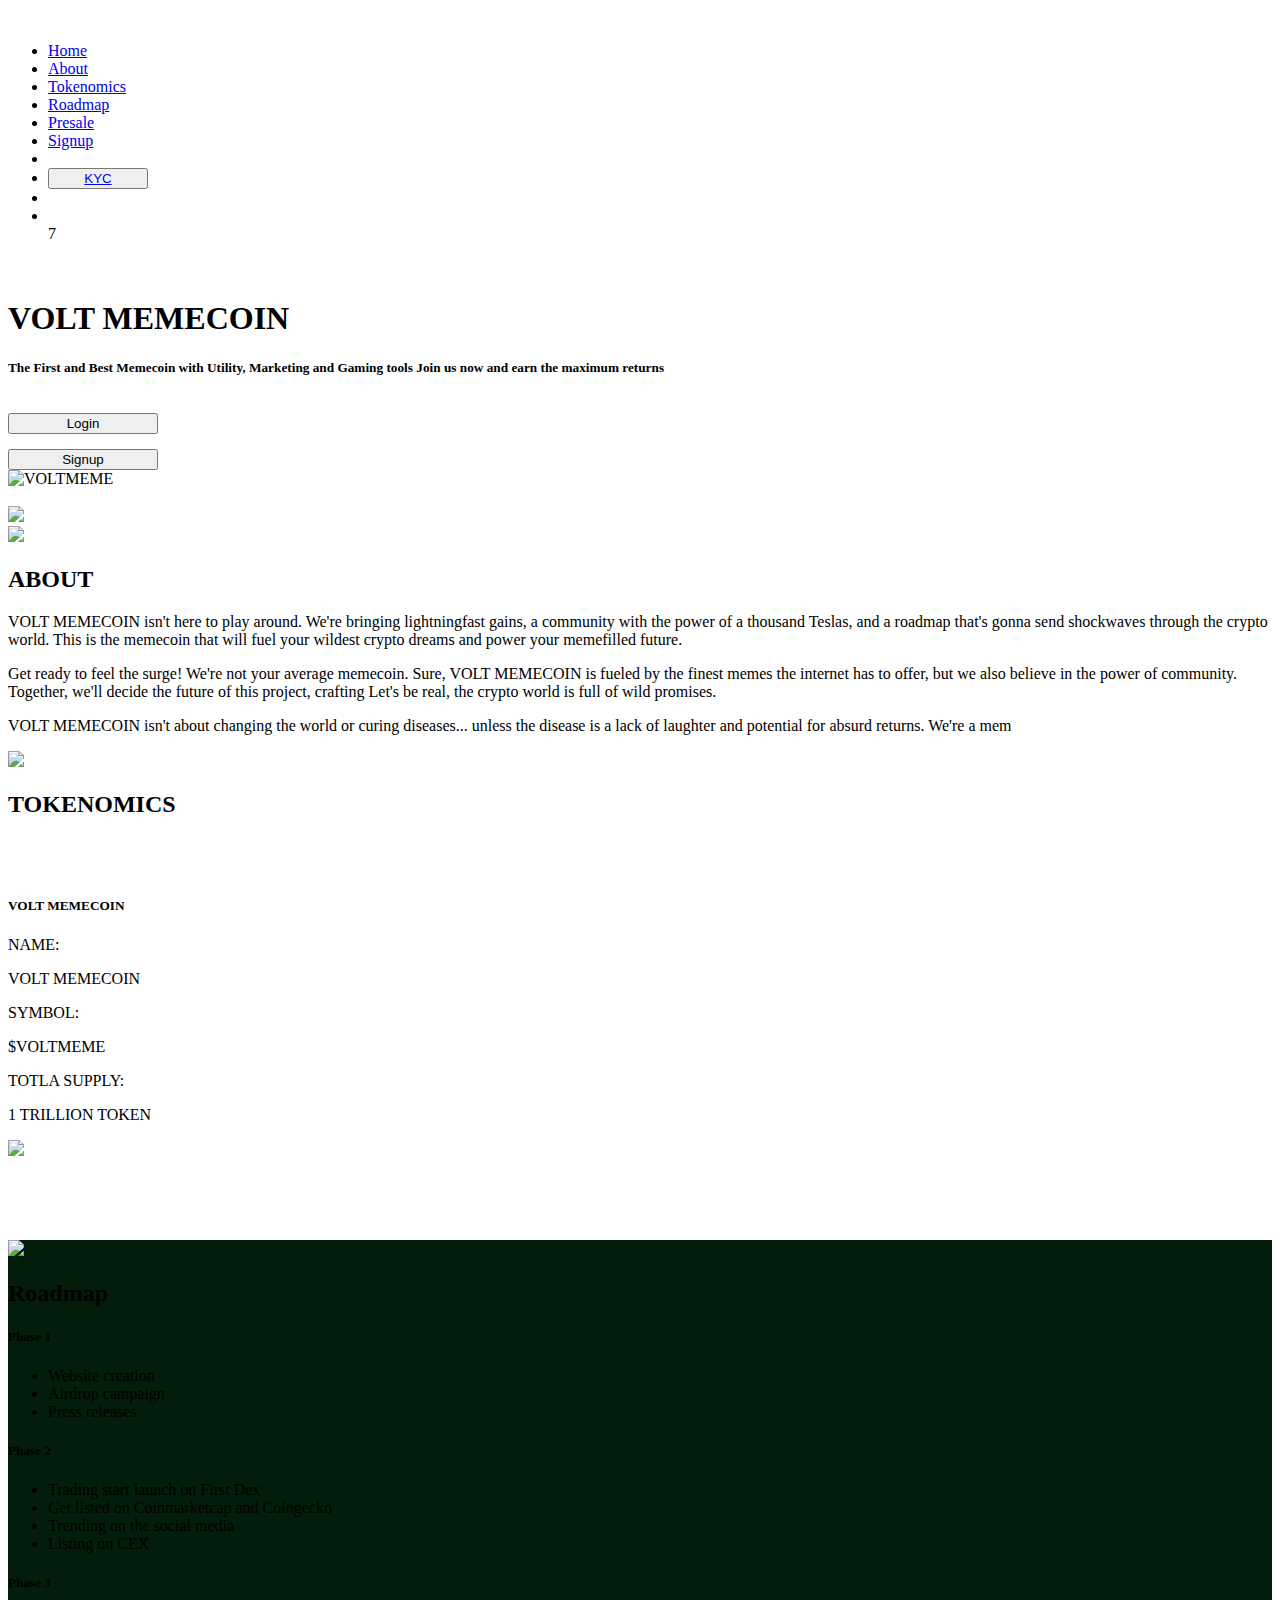
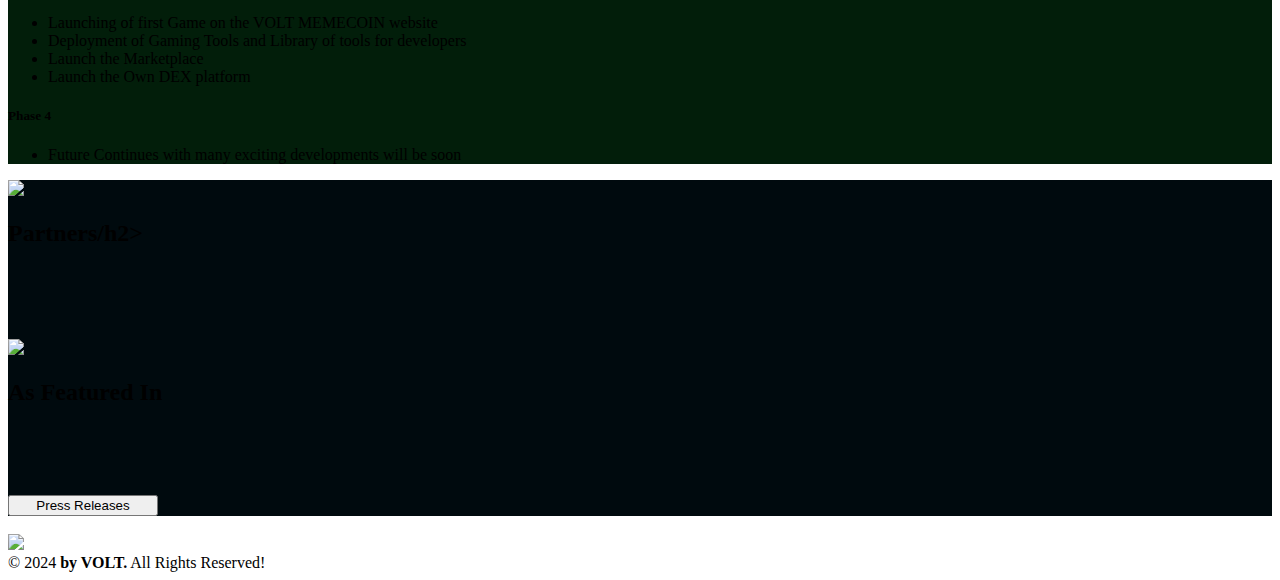
==== index.html @ f9f7f9da "Debbugging" ====
<!DOCTYPE html>
<html lang="en">



<head>
  <meta charset="utf-8">
  <meta content="width=device-width, initial-scale=1.0" name="viewport">

  <title>VOLT</title>
  <meta content="" name="description">
  <meta content="" name="keywords">

  <!-- Favicons -->
  <link href="assets/images/favicon.png" rel="icon">
  <link href="assets/images/favicon.png" rel="apple-touch-icon">

  <!-- Google Fonts -->
  <link
    href="https://fonts.googleapis.com/css?family=Open+Sans:300,300i,400,400i,600,600i,700,700i|Jost:300,300i,400,400i,500,500i,600,600i,700,700i|Poppins:300,300i,400,400i,500,500i,600,600i,700,700i"
    rel="stylesheet">


  <link rel="preconnect" href="https://fonts.googleapis.com/">
  <link rel="preconnect" href="https://fonts.gstatic.com/" crossorigin>
  <link href="https://fonts.googleapis.com/css2?family=Orbitron:wght@400;500;600;700;800;900&amp;display=swap"
    rel="stylesheet">

  <!-- Vendor CSS Files -->
  <link href="assets/vendor/aos/aos.css" rel="stylesheet">
  <link href="assets/vendor/bootstrap/css/bootstrap.min.css" rel="stylesheet">
  <link href="assets/vendor/bootstrap-icons/bootstrap-icons.css" rel="stylesheet">
  <link href="assets/vendor/boxicons/css/boxicons.min.css" rel="stylesheet">
  <link href="assets/vendor/remixicon/remixicon.css" rel="stylesheet">
  <link href="assets/vendor/swiper/swiper-bundle.min.css" rel="stylesheet">

  <!-- Template Main CSS File -->
  <link href="assets/css/style.css" rel="stylesheet">

</head>

<body>

  <!-- ======= Header ======= -->
  <header id="header" class="fixed-top ">
    <div class="container d-flex align-items-center">


      <!-- Uncomment below if you prefer to use an image logo -->
      <a href="index.html" class="logo me-auto"><img src="assets/images/logo.png" alt="" class="img-fluid"></a>

      <nav id="navbar" class="navbar">
        <ul>
          <li><a class="nav-link scrollto active" href="#hero">Home</a></li>
          <li><a class="nav-link scrollto" href="#about">About</a></li>
          <li><a class="nav-link scrollto" href="#tokenomics">Tokenomics</a></li>
          <li><a class="nav-link   scrollto" href="#roadmap">Roadmap</a></li>
          <li><a class="nav-link scrollto" href="#presale">Presale</a></li>
          <li><a class="nav-link   scrollto" href="signup.html">Signup</a></li>
          <li class="nav-btn">
            <!--
            <button class="btn-dark-blue" style="width: 100px;">
              <a href="https://github.com/VOLTMEME/Audits.pdf">Audit</a>
            </button>
          </li>
          -->
          <li class="nav-btn">
            <button class="btn-dark-blue" style="width: 100px;">
              <a href="#">KYC</a>
            </button>
            </a>
          </li>

          <li class="icon-social-desktop">
            <div class="filename-1-frame" style="margin-left: 70px;">
              <a href="https://twitter.com/hezekiahsDev">
                <img class="filename-1-icon2" alt="" src="assets/images/navbar/filename-12.svg" width="35" />
              </a>
            </div>
          </li>
          <li class="icon-social-desktop">
            <div class="filename-1-frame">
              <a href="https://t.me/hezekiahsDev">
                <img class="filename-1-icon2" alt="" src="assets/images/navbar/telegram2.svg" width="35" />
              </a>
            </div>
          </li>7

          <div class="icon-social-mobile">
            <div class="filename-1-frame">
              <a href="https://twitter.com/techaddict0x">
                <img class="filename-1-icon2" alt="" src="assets/images/navbar/filename-12.svg" width="35" />
              </a>
            </div>
            <div class="filename-1-frame">
              <a href="https://t.me/GrokElo">
                <img class="filename-1-icon2" alt="" src="assets/images/navbar/telegram2.svg" width="35" />
              </a>
            </div>
          </div>
        </ul>
        <i class="bi bi-list mobile-nav-toggle"></i>
      </nav><!-- .navbar -->

    </div>
  </header><!-- End Header -->

  <!-- ======= Hero Section ======= -->
  <section id="hero" class="d-flex align-items-center">

    <div class="container">
      <div class="row">
        <div class="col-lg-6 d-flex flex-column justify-content-center pt-4 pt-lg-0 order-2 order-lg-2"
          data-aos="fade-up" data-aos-delay="200">
          <h1 class="font-family-orbitron-normal">VOLT MEMECOIN</h1>
          <h1 class="font-family-orbitron-normal"></h1>
          <h5 class="mt-4">The First and Best Memecoin with Utility, Marketing and Gaming tools  
            Join us now and earn the maximum returns</h5>
          <div class="col-md-14 col-lg-12 d-flex">
            <div class="">
              <a href="login.html"><button class="btn-sky-blue" style="width: 150px;  margin-top: 15px;">
                  Login
                </button>
              </a>
            </div>
            <div class="">
              <a href="signup.html"> <button class="btn-dark-blue" style="width: 150px; margin-top: 15px;">
                  Signup
                </button>
              </a>
            </div>
          </div>
        </div>

        <div class="col-lg-6 order-1 order-lg-2 hero-img for-desktok-frog-img" data-aos="zoom-in" data-aos-delay="200">
          <img src="assets/images/hero.svg" class="img img-fluid animated" alt="VOLTMEME" width="600">
        </div>
      </div>
      <div class="col-lg-6 order-1 order-lg-2 for-mobile-frog-img" data-aos="zoom-in" data-aos-delay="200">
        <img src="assets/images/hero.svg" class="img img-fluid animated" alt="">
      </div>
    </div>

  </section><!-- End Hero -->

  <main id="main">


    <!-- ======= About Us Section ======= -->
    <section id="about" class="about">
      <div class="container" data-aos="fade-up">
        <div class="row content">
          <div class="col-lg-6">
            <img src="assets/images/about.svg" class="img img-fluid" />
          </div>
          <div class="col-lg-6 pt-lg-0 mt-4 align-self-center">
            <div class="section-title">
              <span><img src="assets/images/Line.svg" /></span>
              <h2 class="font-family-orbitron-normal">ABOUT</h2>
            </div>

            <p class="section-sub-title mt-4">
              VOLT MEMECOIN isn't here to play around. We're bringing lightningfast gains, a community with the power
              of a thousand Teslas, and a roadmap that's gonna send shockwaves through the crypto world. This is the
              memecoin that will fuel your wildest crypto dreams and power your memefilled future. 
            </p>
            <p class="section-sub-title mt-4">
              Get ready to feel the surge! We're not your average memecoin. Sure, VOLT MEMECOIN is fueled by the finest
              memes the internet has to offer, but we also believe in the power of community. Together, we'll decide the
              future of this project, crafting Let's be real, the crypto world is full of wild promises. 
            </p>
            <p class="section-sub-title mt-4">
              VOLT MEMECOIN isn't about changing the world or curing diseases... unless the disease is a lack of laughter
              and potential for absurd returns. We're a mem
            </p>
          </div>
        </div>
      </div>
    </section>

    <section id="tokenomics" class="about">
      <div class="container" data-aos="fade-up">
        <div class="section-title">
          <span><img src="assets/images/Line.svg" /></span>
          <h2 class="font-family-orbitron-normal ">TOKENOMICS</h2>
        </div>

        <div class="row content align-items-center" style="margin: 80px 0px;">
          <div class="col-lg-6">
            <div class="card">
              <h5 class="card-title font-family-orbitron-normal ">VOLT MEMECOIN</h5>
              <div class="card-body table-custom-body">
                <div class="row">
                  <div class="col-lg-2">
                    <p class="label">NAME:</p>
                  </div>
                  <div class="col-lg-10">
                    <p class="value">VOLT MEMECOIN</p>
                  </div>
                </div>

                <div class="row">
                  <div class="col-lg-7">
                    <p class="label">SYMBOL:</p>
                  </div>
                  <div class="col-lg-5">
                    <p class="value">$VOLTMEME</p>
                  </div>
                </div>

                <div class="row">
                  <div class="col-lg-7">
                    <p class="label">TOTLA SUPPLY:</p>
                  </div>
                  <div class="col-lg-5">
                    <p class="value">1 TRILLION TOKEN</p>
                  </div>
                </div>
              </div>
            </div>
          </div>

          <div class="col-lg-1">
          </div>
          <div class="col-lg-5 pt-4 pt-lg-0">
            <img src="assets/images/chart.png" class="img img-fluid" />
          </div>
        </div>
      </div>
      </div>
    </section>

    <section id="roadmap" class="about" style="background-color: #021E0A;">
      <div class="container" data-aos="fade-up">
        <div class="section-title d-flex justify-content-center">
          <div class="text-align-last-center">
            <span><img src="assets/images/Line.svg" /></span>
            <h2 class="font-family-orbitron-normal  text-white mb-0">Roadmap</h2>
          </div>
        </div>

        <div class="row content mt-4">
          <div class="col-lg-3">
            <div class="card">
              <h5 class="card-title font-family-orbitron-normal ">Phase 1</h5>
              <div class="card-body">
                <ul>
                  <li>Website creation</li>
                  <li>Airdrop campaign</li>
                  <li>Press releases</li>
                </ul>
              </div>
            </div>
          </div>

          <div class="col-lg-3">
            <div class="card">
              <h5 class="card-title font-family-orbitron-normal ">Phase 2</h5>
              <div class="card-body">
                <ul>
                  <li>Trading start launch on First Dex</li>
                  <li>Get listed on Coinmarketcap and Coingecko</li>
                  <li>Trending on the social media</li>
                  <li>Listing on CEX</li>
                </ul>
              </div>
            </div>
          </div>

          <div class="col-lg-3">
            <div class="card">
              <h5 class="card-title font-family-orbitron-normal ">Phase 3</h5>
              <div class="card-body">
                <ul>
                  <li>Launching of first Game on the VOLT MEMECOIN website</li>
                  <li>Deployment of Gaming Tools and Library of tools for developers</li>
                  <li>Launch the Marketplace</li>
                  <li>Launch the Own DEX platform</li>
                </ul>
              </div>
            </div>
          </div>
          <div class="col-lg-3">
            <div class="card">
              <h5 class="card-title font-family-orbitron-normal ">Phase 4</h5>
              <div class="card-body">
                <ul>
                  <li>Future Continues with many exciting developments will 
                    be soon</li>
                </ul>
              </div>
            </div>
          </div>
        </div>
      </div>
    </section>

    <section id="clients" class="about" style="background-color: #000a0e;">
      <div class="container" data-aos="fade-up">
        <div class="section-title d-flex justify-content-center">
          <div class="text-align-last-center">
            <span><img src="assets/images/Line.svg" /></span>
            <h2 class="font-family-orbitron-normal  text-white mb-0">Partners/h2>
          </div>
        </div>
        <div class="row py-5" data-aos="zoom-in">
          <div class="col-lg-3 col-md-4 col-6 d-flex align-items-center justify-content-center mb-2">
            <a href="https://www.pinksale.finance/launchpad/0xc2700f845370C640cFD91ccE4E3290C7fbe4e957?chain=BSC">
              <img src="assets/images/clients/client1.svg" class="img img-fluid" alt="">
            </a>
          </div>

          <div class="col-lg-3 col-md-4 col-6 d-flex align-items-center justify-content-center mb-2">
            <a href="https://github.com/interfinetwork/project-delivery-data/blob/main/GrokElo/GrokElo_AuditReport_InterFi.pdf">
              <img src="assets/images/clients/client2.svg" class="img img-fluid" alt="">
            </a>
          </div>

          <div class="col-lg-3 col-md-4 col-6 d-flex align-items-center justify-content-center mb-2">
            <a href="https://www.dexview.com/bsc/0xdeD8893858419baD2fA43970aB29776D6C171455">
              <img src="assets/images/clients/client3.svg" class="img-fluid" alt="">
            </a>
          </div>

          <div class="col-lg-3 col-md-4 col-6 d-flex align-items-center justify-content-center mb-2">
            <a href="https://x.com/bsc_daily/status/1731837659620733191">
              <img src="assets/images/clients/client4.svg" class="img-fluid" alt="">
            </a>
          </div>
        </div>
      </div>
    </section>




    <section id="featured" class="about" style="background-color: #000a0e;">
      <div class="container" data-aos="fade-up">
        <div class="section-title d-flex justify-content-center">
          <div class="text-align-last-center">
            <span><img src="assets/images/Line.svg" /></span>
            <h2 class="font-family-orbitron-normal  text-white mb-0">As Featured In</h2>
          </div>
        </div>
        <div class="row py-5" data-aos="zoom-in">
          <div class="col-lg-4 col-md-4 col-6 d-flex align-items-center justify-content-center mb-2">
            <a href="https://www.benzinga.com/pressreleases/23/12/36118949/the-new-meme-token-grok-elo-aims-to-be-the-biggest-grok-meme-token-on-the-binance-smart-chain">
              <img src="assets/images/featured/client1.svg" class="img img-fluid" alt="">
            </a>
          </div>

          <div class="col-lg-4 col-md-4 col-6 d-flex align-items-center justify-content-center mb-2">
            <a href="https://www.digitaljournal.com/pr/news/prwirecenter/the-new-meme-token-grok-elo-aims-to-be-the-biggest-grok-meme-token-on-the-binance-smart-chain">
              <img src="assets/images/featured/client2.svg" class="img img-fluid" alt="">
            </a>
          </div>

          <div class="col-lg-4 col-md-4 col-6 d-flex align-items-center justify-content-center mb-2">
            <a href="https://finance.yahoo.com/news/meme-token-grok-elo-aims-134500774.html">
              <img src="assets/images/featured/client3.svg" class="img-fluid" alt="">
            </a>
          </div>
        </div>
        <div class="text-center">
          <a href="#"><button class="btn-sky-blue" style="width: 150px;  margin-top: 15px;">
              Press Releases
            </button>
          </a>
        </div>
      </div>
    </section>
    <section id="presale" class="about">
      <div class="container" data-aos="fade-up">
        <div class="row content">
          <div class="col-lg-12">
            <div class="">
              <div class="card-body">
                <div class="row">
                  <div class="col-lg-12 pt-4 pt-lg-0">
                    <div class="disclaimer-bottom">
                      <h3 class="font-family-orbitron-normal  text-uppercase"></h3>

                      <p class="fs-6">
                      </p>
                    </div>
                  </div>
                </div>
              </div>
            </div>

          </div>

        </div>

      </div>
    </section>



  </main><!-- End #main -->

  <!-- ======= Footer ======= -->
  <footer id="footer">
    <div class="container footer-bottom clearfix">
      <div class="row content">
        <div class="col-lg-8">
          <a href="#"><img src="assets/images/logo.png" /></a>
        </div>
        <div class="col-lg-4 align-self-center">

          <div class=" text-uppercase">
            &copy; 2024 <strong><span>by VOLT.</span></strong> All Rights Reserved!
          </div>
        </div>

      </div>
  </footer><!-- End Footer -->

  <div id="preloader"></div>
  <a href="#" class="back-to-top d-flex align-items-center justify-content-center"><i
      class="bi bi-arrow-up-short"></i></a>

  <!-- Vendor JS Files -->
  <script src="assets/vendor/aos/aos.js"></script>
  <script src="assets/vendor/bootstrap/js/bootstrap.bundle.min.js"></script>
  <script src="assets/vendor/glightbox/js/glightbox.min.js"></script>
  <script src="assets/vendor/isotope-layout/isotope.pkgd.min.js"></script>
  <script src="assets/vendor/swiper/swiper-bundle.min.js"></script>
  <script src="assets/vendor/waypoints/noframework.waypoints.js"></script>
  <script src="assets/vendor/php-email-form/validate.js"></script>

  <!-- Template Main JS File -->
  <script src="assets/js/main.js"></script>

</body>



</html>
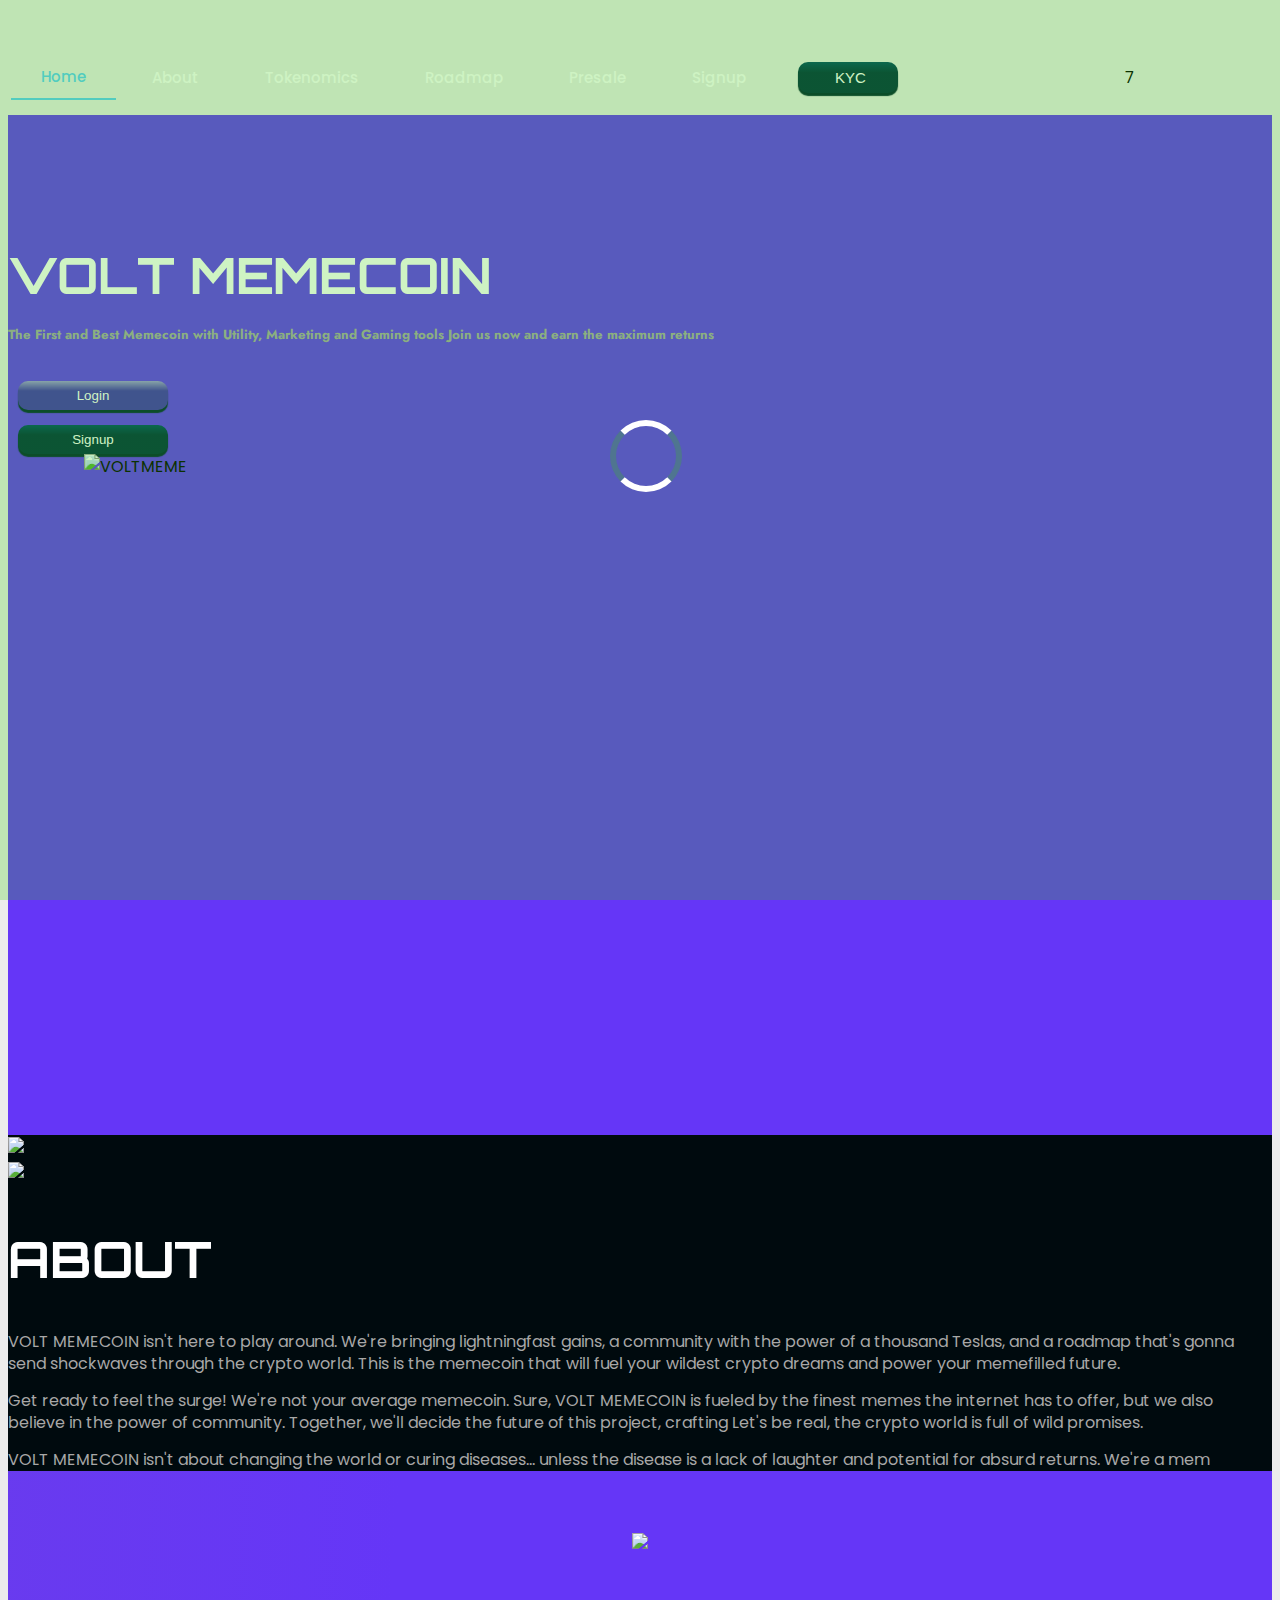
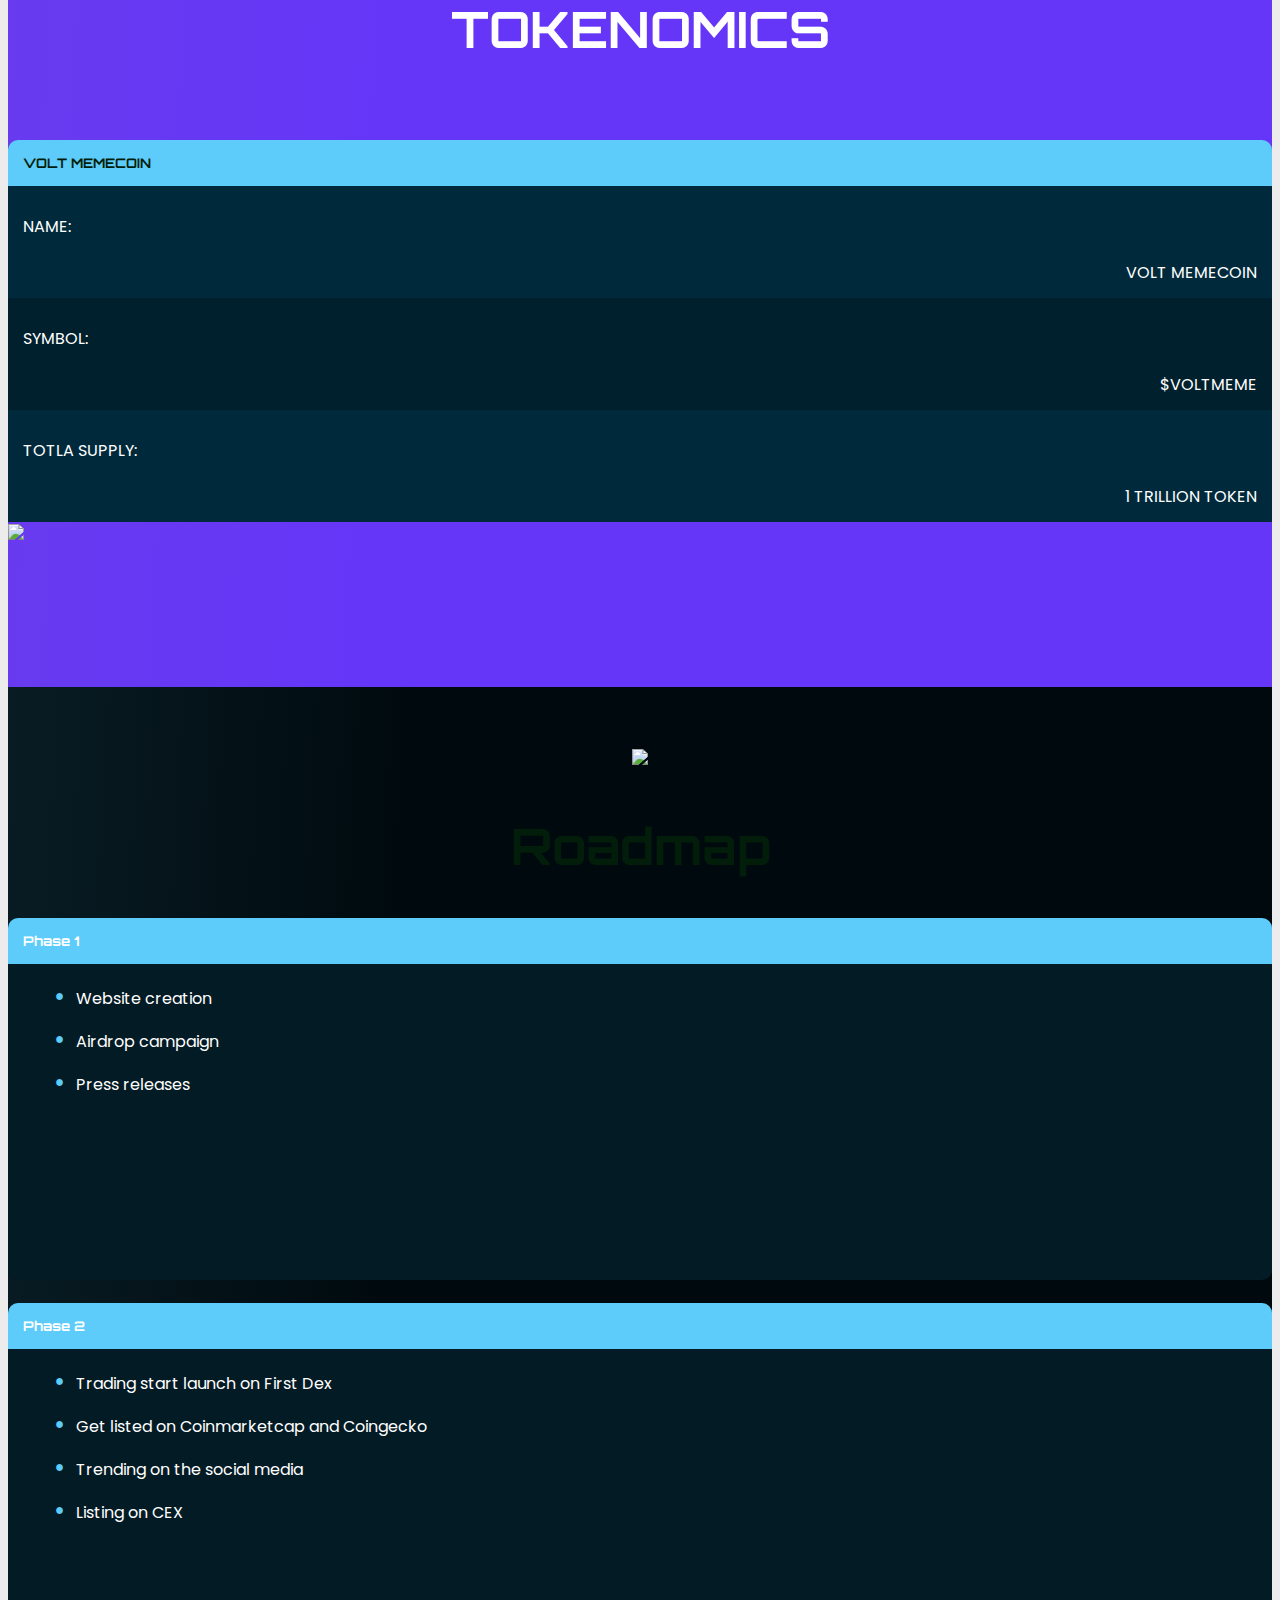
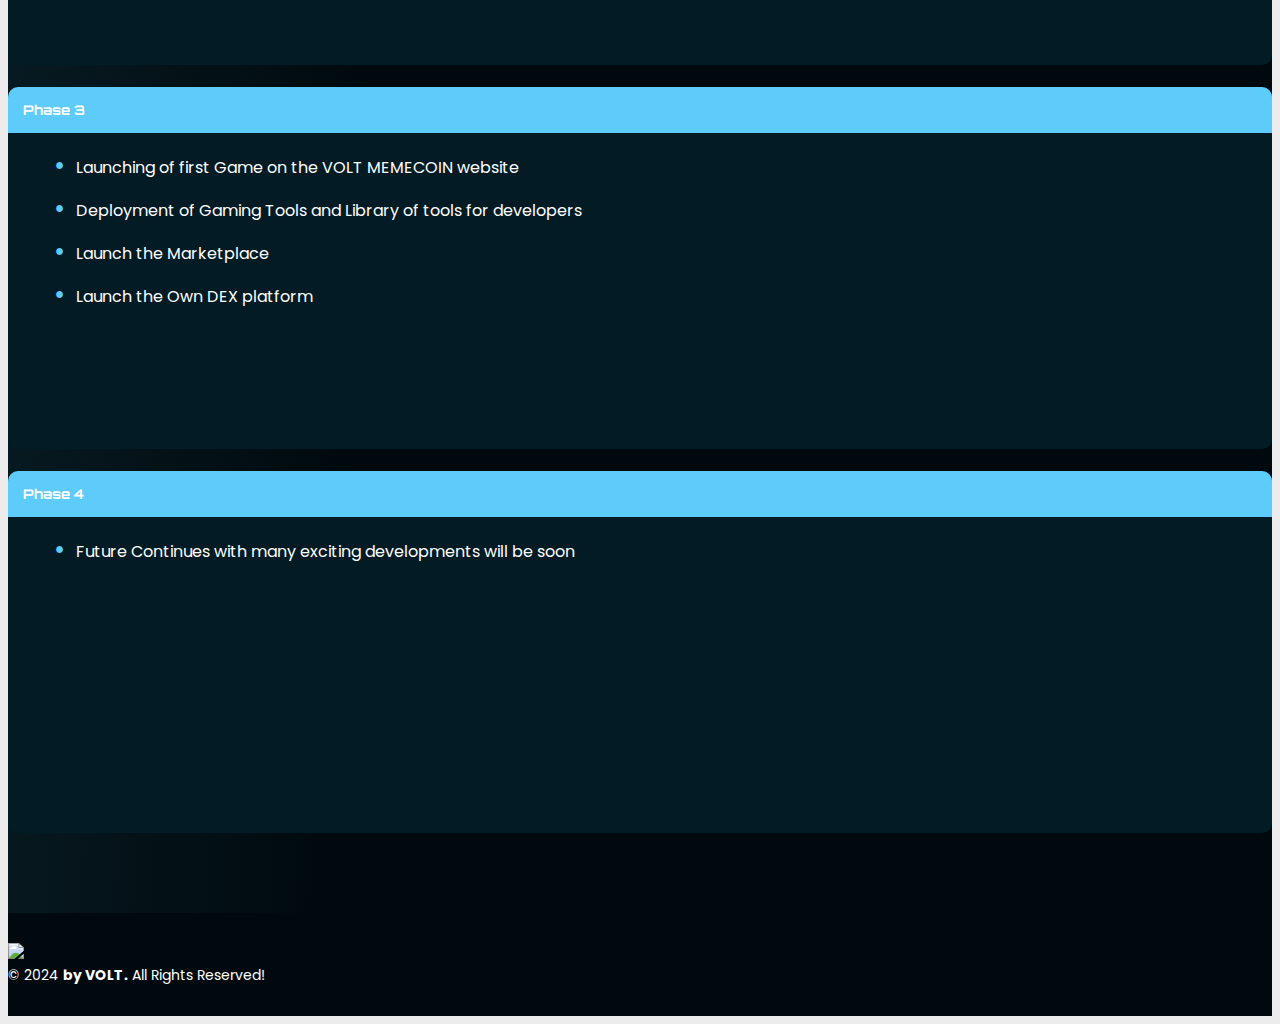
==== commit 859cc0ad: "debug" ====
--- a/index.html
+++ b/index.html
@@ -55,7 +55,7 @@
           <li><a class="nav-link scrollto" href="#about">About</a></li>
           <li><a class="nav-link scrollto" href="#tokenomics">Tokenomics</a></li>
           <li><a class="nav-link   scrollto" href="#roadmap">Roadmap</a></li>
-          <li><a class="nav-link scrollto" href="#presale">Presale</a></li>
+          <li><a class="nav-link scrollto" href="#">Presale</a></li>
           <li><a class="nav-link   scrollto" href="signup.html">Signup</a></li>
           <li class="nav-btn">
             <!--
@@ -93,7 +93,7 @@
               </a>
             </div>
             <div class="filename-1-frame">
-              <a href="https://t.me/GrokElo">
+              <a href="https://t.me/VOLTMEME">
                 <img class="filename-1-icon2" alt="" src="assets/images/navbar/telegram2.svg" width="35" />
               </a>
             </div>
@@ -294,7 +294,7 @@
         </div>
       </div>
     </section>
-
+<!--
     <section id="clients" class="about" style="background-color: #000a0e;">
       <div class="container" data-aos="fade-up">
         <div class="section-title d-flex justify-content-center">
@@ -311,7 +311,7 @@
           </div>
 
           <div class="col-lg-3 col-md-4 col-6 d-flex align-items-center justify-content-center mb-2">
-            <a href="https://github.com/interfinetwork/project-delivery-data/blob/main/GrokElo/GrokElo_AuditReport_InterFi.pdf">
+            <a href="https://github.com/interfinetwork/project-delivery-data/blob/main/VOLTMEME/VOLTMEME_AuditReport_InterFi.pdf">
               <img src="assets/images/clients/client2.svg" class="img img-fluid" alt="">
             </a>
           </div>
@@ -344,19 +344,19 @@
         </div>
         <div class="row py-5" data-aos="zoom-in">
           <div class="col-lg-4 col-md-4 col-6 d-flex align-items-center justify-content-center mb-2">
-            <a href="https://www.benzinga.com/pressreleases/23/12/36118949/the-new-meme-token-grok-elo-aims-to-be-the-biggest-grok-meme-token-on-the-binance-smart-chain">
+            <a href="https://www.benzinga.com/pressreleases/23/12/36118949/the-new-meme-token-grok-MEME-aims-to-be-the-biggest-grok-meme-token-on-the-binance-smart-chain">
               <img src="assets/images/featured/client1.svg" class="img img-fluid" alt="">
             </a>
           </div>
 
           <div class="col-lg-4 col-md-4 col-6 d-flex align-items-center justify-content-center mb-2">
-            <a href="https://www.digitaljournal.com/pr/news/prwirecenter/the-new-meme-token-grok-elo-aims-to-be-the-biggest-grok-meme-token-on-the-binance-smart-chain">
+            <a href="https://www.digitaljournal.com/pr/news/prwirecenter/the-new-meme-token-grok-MEME-aims-to-be-the-biggest-grok-meme-token-on-the-binance-smart-chain">
               <img src="assets/images/featured/client2.svg" class="img img-fluid" alt="">
             </a>
           </div>
 
           <div class="col-lg-4 col-md-4 col-6 d-flex align-items-center justify-content-center mb-2">
-            <a href="https://finance.yahoo.com/news/meme-token-grok-elo-aims-134500774.html">
+            <a href="https://finance.yahoo.com/news/meme-token-grok-MEME-aims-134500774.html">
               <img src="assets/images/featured/client3.svg" class="img-fluid" alt="">
             </a>
           </div>
@@ -394,7 +394,7 @@
 
       </div>
     </section>
-
+  -->
 
 
   </main><!-- End #main -->
--- a/assets/css/style.css
+++ b/assets/css/style.css
@@ -0,0 +1,2223 @@
+/**
+* Template Name: Arsha
+* Updated: Sep 18 2023 with Bootstrap v5.3.2
+* Template URL: https://bootstrapmade.com/arsha-free-bootstrap-html-template-corporate/
+* Author: BootstrapMade.com
+* License: https://bootstrapmade.com/license/
+*/
+
+
+:root {
+  /* Colors */
+  --color-limegreen-100: #32ce06;
+  --color-skyblue-100: #5DCCFA;
+  --color-darkblue-100: #001a25f7;
+  --color-gray-100: #22212d;
+  --color-gray-300: #a8a7a7;
+
+  /* Paddings */
+  --padding-base: 16px;
+  --padding-xl: 20px;
+  --padding-5xs: 8px;
+  --padding-7xl: 26px;
+  --padding-3xs: 10px;
+
+
+  /* font sizes */
+  --font-size-lg: 18px;
+  --font-size-sm: 14px;
+}
+
+
+/*--------------------------------------------------------------
+# General
+--------------------------------------------------------------*/
+body {
+  font-family: "Input Mono", "Open Sans", sans-serif;
+  /* color: #9CB8A5 */
+}
+
+a {
+  color: var(--color-darkblue-100);
+  text-decoration: none;
+}
+
+a:hover {
+   color: var(--color-skyblue-100);
+  text-decoration: none;
+}
+
+h1,
+h2,
+h3,
+h4,
+h5,
+h6 {
+  font-family: "Jost", sans-serif;
+}
+
+
+p {
+  color: #9CB8A5;
+  line-height: 21.6px;
+}
+
+/*--------------------------------------------------------------
+# Preloader
+--------------------------------------------------------------*/
+#preloader {
+  position: fixed;
+  top: 0;
+  left: 0;
+  right: 0;
+  bottom: 0;
+  z-index: 9999;
+  overflow: hidden;
+  background: #32ce063d;
+}
+
+#preloader:before {
+  content: "";
+  position: fixed;
+  top: calc(50% - 30px);
+  left: calc(50% - 30px);
+  border: 6px solid #32ce063d;
+  border-top-color: #fff;
+  border-bottom-color: #fff;
+  border-radius: 50%;
+  width: 60px;
+  height: 60px;
+  animation: animate-preloader 1s linear infinite;
+}
+
+@keyframes animate-preloader {
+  0% {
+    transform: rotate(0deg);
+  }
+
+  100% {
+    transform: rotate(360deg);
+  }
+}
+
+/*--------------------------------------------------------------
+# Back to top button
+--------------------------------------------------------------*/
+.back-to-top {
+  position: fixed;
+  visibility: hidden;
+  opacity: 0;
+  right: 15px;
+  bottom: 15px;
+  z-index: 996;
+  background: var(--color-skyblue-100);
+  width: 40px;
+  height: 40px;
+  border-radius: 50px;
+  transition: all 0.4s;
+}
+
+.back-to-top i {
+  font-size: 24px;
+  color: #fff;
+  line-height: 0;
+}
+
+.back-to-top:hover {
+  background: #6bc1e9;
+  color: #fff;
+}
+
+.back-to-top.active {
+  visibility: visible;
+  opacity: 1;
+}
+
+/*--------------------------------------------------------------
+# Header
+--------------------------------------------------------------*/
+#header {
+  transition: all 0.5s;
+  z-index: 997;
+  padding: 15px 0;
+}
+
+#header.header-scrolled,
+#header.header-inner-pages {
+  background: #001720cf
+}
+
+#header .logo {
+  font-size: 30px;
+  margin: 0;
+  padding: 0;
+  line-height: 1;
+  font-weight: 500;
+  letter-spacing: 2px;
+  text-transform: uppercase;
+}
+
+#header .logo a {
+  color: #fff;
+}
+
+#header .logo img {
+  max-height: 40px;
+}
+
+
+/*--------------------------------------------------------------
+# Navigation Menu
+--------------------------------------------------------------*/
+/**
+* Desktop Navigation 
+*/
+.navbar {
+  padding: 0;
+}
+
+.navbar ul {
+  margin: 0;
+  padding: 0;
+  display: flex;
+  list-style: none;
+  align-items: center;
+}
+
+.navbar li {
+  position: relative;
+  margin: 0px 3px;
+}
+
+.navbar a,
+.navbar a:focus {
+  display: flex;
+  align-items: center;
+  justify-content: space-between;
+  padding: 0px 30px;
+  font-size: 15px;
+  font-weight: 500;
+  color: #fff;
+  white-space: nowrap;
+  transition: 0.3s;
+}
+
+.navbar a i,
+.navbar a:focus i {
+  font-size: 12px;
+  line-height: 0;
+  margin-left: 5px;
+}
+
+.navbar a:hover,
+.navbar .active,
+.navbar .active:focus,
+.navbar li:hover>a {
+  /* background: linear-gradient(182deg, #0dcaf000, #0dcaf014); */
+  border-bottom: 2px solid var(--color-skyblue-100);
+  align-items: center;
+  padding: 10px 30px;
+  color: var(--color-skyblue-100);
+}
+
+.btn-dark-blue a:hover{
+ border: none;
+ padding: 0px 30px;
+}
+
+.icon-social-desktop .filename-1-frame{
+  width: 50px;
+}
+
+.icon-social-desktop .filename-1-frame a:hover{
+  border: none;
+ padding: 0px 30px;
+}
+
+.icon-social-mobile .filename-1-frame a:hover{
+  border: none;
+}
+
+
+.navbar .getstarted,
+.navbar .getstarted:focus {
+  padding: 8px 20px;
+  margin-left: 30px;
+  border-radius: 50px;
+  color: #fff;
+  font-size: 14px;
+  border: 2px solid #47b2e4;
+  font-weight: 600;
+}
+
+.navbar .getstarted:hover,
+.navbar .getstarted:focus:hover {
+  color: #fff;
+  background: #31a9e1;
+}
+
+.navbar .dropdown ul {
+  display: block;
+  position: absolute;
+  left: 14px;
+  top: calc(100% + 30px);
+  margin: 0;
+  padding: 10px 0;
+  z-index: 99;
+  opacity: 0;
+  visibility: hidden;
+  background: #fff;
+  box-shadow: 0px 0px 30px rgba(127, 137, 161, 0.25);
+  transition: 0.3s;
+  border-radius: 4px;
+}
+
+.navbar .dropdown ul li {
+  min-width: 200px;
+}
+
+.navbar .dropdown ul a {
+  padding: 10px 20px;
+  font-size: 14px;
+  text-transform: none;
+  font-weight: 500;
+  color: #0c3c53;
+}
+
+.navbar .dropdown ul a i {
+  font-size: 12px;
+}
+
+.navbar .dropdown ul a:hover,
+.navbar .dropdown ul .active:hover,
+.navbar .dropdown ul li:hover>a {
+  color: #47b2e4;
+}
+
+.navbar .dropdown:hover>ul {
+  opacity: 1;
+  top: 100%;
+  visibility: visible;
+}
+
+.navbar .dropdown .dropdown ul {
+  top: 0;
+  left: calc(100% - 30px);
+  visibility: hidden;
+}
+
+.navbar .dropdown .dropdown:hover>ul {
+  opacity: 1;
+  top: 0;
+  left: 100%;
+  visibility: visible;
+}
+
+.header-join-btn-green {
+  border: none;
+  background-color: var(--color-skyblue-100);
+  box-shadow: 3px 3px 0#197300;
+  align-items: center;
+  padding: var(--padding-base) var(--padding-xl);
+  font-size: var(--font-size-sm);
+  color: var(--color-gray-100);
+}
+
+.header-join-btn-mobile {
+  display: none;
+}
+
+
+.text-align-last-center {
+  text-align-last: center;
+}
+
+.join-community {
+  display: flex;
+  justify-content: space-between;
+}
+
+.pepes-text {
+  color: var(--color-skyblue-100);
+}
+
+
+.font-family-orbitron-normal {
+ font-family: 'Orbitron', sans-serif;;
+}
+
+
+.btn-dark-blue{
+    border: none;
+    background: linear-gradient(180deg, rgba(1, 113, 158, 0.50) 0%, rgba(0, 91, 128, 0.26) 34.22%), #00202D;
+    color: white;
+    padding: 7px;
+    border-radius: 10px;
+    box-shadow: 0px 3px 1px 0px #002635;
+    margin: 0px 10px;
+    text-decoration: none;
+}
+
+
+.btn-sky-blue{
+    border: none;
+    background: linear-gradient(180deg, rgba(255, 255, 255, 0.50) 0%, rgba(255, 255, 255, 0.00) 34.22%), #452eb8;
+    box-shadow: 0px 3px 1px 0px #146A8D;
+    color: white;
+    padding: 7px;
+    border-radius: 10px;
+    box-shadow: 0px 3px 1px 0px #002635;
+    margin: 0px 10px;
+    text-decoration: none;
+}
+
+
+
+
+.filename-1-frame {
+  padding: var(--padding-5xs);
+}
+
+
+.for-mobile-frog-img {
+  display: none;
+}
+
+@media (max-width: 1366px) {
+  .navbar .dropdown .dropdown ul {
+    left: -90%;
+  }
+  .navbar .dropdown .dropdown ul kyc
+
+  .navbar .dropdown .dropdown:hover>ul {
+    left: -100%;
+  }
+}
+
+/**
+* Mobile Navigation 
+*/
+.mobile-nav-toggle {
+  color: #fff;
+  font-size: 28px;
+  cursor: pointer;
+  display: none;
+  line-height: 0;
+  transition: 0.5s;
+}
+
+.mobile-nav-toggle.bi-x {
+  color: #fff;
+}
+
+@media (max-width: 991px) {
+  .mobile-nav-toggle {
+    display: block;
+  }
+
+  .navbar ul {
+    display: none;
+  }
+}
+
+.navbar-mobile {
+  position: fixed;
+  overflow: hidden;
+  top: 0;
+  right: 0;
+  left: 0;
+  bottom: 0;
+  background: #00304280;
+  transition: 0.3s;
+  z-index: 999;
+}
+
+.navbar-mobile .mobile-nav-toggle {
+  position: absolute;
+  top: 15px;
+  right: 15px;
+}
+
+.navbar-mobile ul {
+  display: block;
+  position: absolute;
+  top: 55px;
+  right: 15px;
+  bottom: 15px;
+  left: 15px;
+  padding: 10px 0;
+  border-radius: 10px;
+  background-color: #020a00;
+  overflow-y: auto;
+  transition: 0.3s;
+}
+
+.navbar-mobile a,
+.navbar-mobile a:focus {
+  padding: 10px 20px;
+  font-size: 15px;
+  color: white;
+}
+
+.navbar-mobile a:hover,
+.navbar-mobile .active,
+.navbar-mobile li:hover>a {
+  color: var(--color-skyblue-100);
+}
+
+.navbar-mobile .getstarted,
+.navbar-mobile .getstarted:focus {
+  margin: 15px;
+  /* color: #32ce063d; */
+}
+
+.navbar-mobile .dropdown ul {
+  position: static;
+  display: none;
+  margin: 10px 20px;
+  padding: 10px 0;
+  z-index: 99;
+  opacity: 1;
+  visibility: visible;
+  background: #fff;
+  box-shadow: 0px 0px 30px rgba(127, 137, 161, 0.25);
+}
+
+.navbar-mobile .dropdown ul li {
+  min-width: 200px;
+}
+
+.navbar-mobile .dropdown ul a {
+  padding: 10px 20px;
+}
+
+.navbar-mobile .dropdown ul a i {
+  font-size: 12px;
+}
+
+.navbar-mobile .dropdown ul a:hover,
+.navbar-mobile .dropdown ul .active:hover,
+.navbar-mobile .dropdown ul li:hover>a {
+  color: #47b2e4;
+}
+
+.navbar-mobile .dropdown>.dropdown-active {
+  display: block;
+  visibility: visible !important;
+}
+
+/*--------------------------------------------------------------
+# Hero Section
+--------------------------------------------------------------*/
+#hero {
+  width: 100%;
+  height: 100vh;
+  background: #6536F7;
+  background-image: url("../images/Group2.svg");
+  background-repeat: no-repeat;
+  background-size: cover;
+}
+
+#hero .container {
+  padding-top: 72px;
+}
+
+#hero h1 {
+  margin: 0 0 10px 0;
+  font-size: 50px;
+  font-weight: 700;
+  line-height: 56px;
+  color: #fff;
+}
+
+
+#hero h2 {
+  color: rgba(255, 255, 255, 0.6);
+  margin-bottom: 50px;
+  font-size: 24px;
+}
+
+
+#hero h5 {
+  color: var(--color-gray-300);
+}
+
+
+
+#hero .btn-get-started {
+  font-family: "Jost", sans-serif;
+  font-weight: 500;
+  font-size: 16px;
+  letter-spacing: 1px;
+  display: inline-block;
+  padding: 10px 28px 11px 28px;
+  border-radius: 50px;
+  transition: 0.5s;
+  margin: 10px 0 0 0;
+  color: #fff;
+  background: #47b2e4;
+}
+
+#hero .btn-get-started:hover {
+  background: #209dd8;
+}
+
+#hero .btn-watch-video {
+  font-size: 16px;
+  display: flex;
+  align-items: center;
+  transition: 0.5s;
+  margin: 10px 0 0 25px;
+  color: #fff;
+  line-height: 1;
+}
+
+#hero .btn-watch-video i {
+  line-height: 0;
+  color: #fff;
+  font-size: 32px;
+  transition: 0.3s;
+  margin-right: 8px;
+}
+
+#hero .btn-watch-video:hover i {
+  color: #47b2e4;
+}
+
+#hero .animated {
+  animation: up-down 2s ease-in-out infinite alternate-reverse both;
+}
+
+.hero-img {
+  position: relative;
+  left: 6%;
+}
+
+.icon-social-mobile {
+  display: none;
+}
+
+
+@media (max-width: 991px) {
+  #hero {
+    /* height: 100vh; */
+    text-align: center;
+  }
+
+  #hero .animated {
+    animation: none;
+  }
+
+  #hero .hero-img {
+    text-align: center;
+  }
+
+  #hero .hero-img img {
+    width: 50%;
+  }
+}
+
+@media (max-width: 768px) {
+  #hero h1 {
+    font-size: 28px;
+    line-height: 36px;
+  }
+
+  #hero h2 {
+    font-size: 18px;
+    line-height: 24px;
+    margin-bottom: 30px;
+  }
+
+  #hero .hero-img img {
+    width: 70%;
+  }
+
+  .for-desktok-frog-img {
+    display: none;
+  }
+
+  .for-mobile-frog-img {
+    display: block;
+  }
+
+  .join-community {
+    display: block;
+  }
+
+  .x-mobile {
+    width: 125px;
+    margin-top: 15px;
+  }
+
+  .telegram-mobile {
+    width: 125px;
+    margin-top: 15px;
+  }
+
+  .header-join-btn-mobile {
+    display: block !important;
+    border: none;
+    background-color: var(--color-skyblue-100);
+    box-shadow: 3px 3px 0#197300;
+    align-items: center;
+    padding: var(--padding-base) var(--padding-xl);
+    font-size: var(--font-size-sm);
+    color: var(--color-gray-100);
+  }
+
+  .header-join-btn-green {
+    display: none;
+  }
+
+  .icon-social-desktop {
+    display: none;
+  }
+
+  .icon-social-mobile {
+    display: flex;
+    position: absolute;
+    bottom: 20px;
+    left: 25%;
+  }
+  #hero .container {
+    padding-top: unset;
+}
+}
+
+@media (max-width: 575px) {
+  #hero .hero-img img {
+    width: 80%;
+  }
+
+  #hero .btn-get-started {
+    font-size: 16px;
+    padding: 10px 24px 11px 24px;
+  }
+}
+
+@keyframes up-down {
+  0% {
+    transform: translateY(10px);
+  }
+
+  100% {
+    transform: translateY(-10px);
+  }
+}
+
+/*--------------------------------------------------------------
+# Sections General
+--------------------------------------------------------------*/
+section {
+  padding: 60px 0;
+  overflow: hidden;
+}
+
+
+
+.section-bg {
+  background-color: #f3f5fa;
+}
+
+.section-title {
+  text-align: left;
+}
+
+.section-title h2 {
+  font-size: 50px;
+  font-weight: bold;
+  position: relative;
+  color: #021E0A;
+}
+
+.section-sub-title{
+  color: var(--color-gray-300);
+}
+
+/* .section-title h2::before {
+  content: "";
+  position: absolute;
+  display: block;
+  width: 120px;
+  height: 1px;
+  background: #ddd;
+  bottom: 1px;
+  left: calc(50% - 60px);
+}
+
+.section-title h2::after {
+  content: "";
+  position: absolute;
+  display: block;
+  width: 40px;
+  height: 3px;
+  background: #47b2e4;
+  bottom: 0;
+  left: calc(50% - 20px);
+} */
+
+.section-title p {
+  margin-bottom: 0;
+}
+
+/*--------------------------------------------------------------
+# Clients
+--------------------------------------------------------------*/
+.clients {
+  padding: 12px 0;
+  text-align: center;
+}
+
+.clients img {
+  max-width: 45%;
+  transition: all 0.4s ease-in-out;
+  display: inline-block;
+  padding: 15px 0;
+  filter: grayscale(100);
+}
+
+.clients img:hover {
+  filter: none;
+  transform: scale(1.1);
+}
+
+@media (max-width: 768px) {
+  .clients img {
+    max-width: 40%;
+  }
+
+  .nav-btn .btn-dark-blue{
+    margin-bottom: 15px;
+    padding: 0px;
+  }
+}
+
+/*--------------------------------------------------------------
+# About Us
+--------------------------------------------------------------*/
+#about {
+  background: #000a0e;
+    padding-top: 0px;
+    padding-bottom: 0px;
+}
+
+#about h2 {
+  color: #ffffff;
+}
+
+
+
+#about h2 span {
+  color: #32CE06;
+}
+
+.about .content h3 {
+  font-weight: 600;
+  font-size: 26px;
+}
+
+.about .content ul {
+  list-style: none;
+}
+
+.about .content ul li {
+  padding-left: 28px;
+  position: relative;
+}
+
+.about .content ul li+li {
+  margin-top: 10px;
+}
+
+.about .content ul i {
+  position: absolute;
+  left: 0;
+  top: 2px;
+  font-size: 20px;
+  color: #47b2e4;
+  line-height: 1;
+}
+
+.about .content p:last-child {
+  margin-bottom: 0;
+}
+
+.about .content .btn-learn-more {
+  font-family: "Poppins", sans-serif;
+  font-weight: 500;
+  font-size: 14px;
+  letter-spacing: 1px;
+  display: inline-block;
+  padding: 12px 32px;
+  border-radius: 4px;
+  transition: 0.3s;
+  line-height: 1;
+  color: #47b2e4;
+  animation-delay: 0.8s;
+  margin-top: 6px;
+  border: 2px solid #47b2e4;
+}
+
+.about .content .btn-learn-more:hover {
+  background: #47b2e4;
+  color: #fff;
+  text-decoration: none;
+}
+
+
+
+
+
+/*--------------------------------------------------------------
+# tokenomics
+--------------------------------------------------------------*/
+
+#tokenomics{
+  background: linear-gradient(93deg, #8e679e -290%, #6536f7 30%);
+}
+
+
+#tokenomics .section-title{
+  text-align: center;
+}
+
+
+.table-custom-body .row{
+  color: white !important;
+  margin: 0px;
+  padding: 10px 15px;
+}
+
+.table-custom-body .row:nth-child(odd) {
+  background-color:#002A3C;
+}
+
+.table-custom-body .row:nth-child(even) {
+  background-color: #00202D;
+}
+
+
+
+/*--------------------------------------------------------------
+# Roadmap
+--------------------------------------------------------------*/
+#roadmap{
+  background: linear-gradient(93deg, #5dccfa -290%, #000a0e 30%);
+}
+
+
+#roadmap .card{
+background-color:#031B25;
+border-radius: 10px;
+margin-bottom: 20px;
+}
+
+#roadmap .card-body{
+height: 300px;
+}
+
+#roadmap .card .card-title{
+color: white;
+margin-bottom: 10px;
+}
+
+
+
+/*--------------------------------------------------------------
+# Presale
+--------------------------------------------------------------*/
+#presale{
+  background: linear-gradient(274deg, #5dccfa -290%, #000a0e 30%);
+}
+
+
+.disclaimer-bottom h3{
+  color: white;
+}
+
+
+.disclaimer-bottom p{
+  color: white;
+  margin-top: 20px;
+  font-size: 5px;
+}
+
+
+/*--------------------------------------------------------------
+# Why Us
+--------------------------------------------------------------*/
+.why-us .content {
+  padding: 60px 100px 0 100px;
+}
+
+.why-us .content h3 {
+  font-weight: 400;
+  font-size: 34px;
+  color: #32ce063d;
+}
+
+.why-us .content h4 {
+  font-size: 20px;
+  font-weight: 700;
+  margin-top: 5px;
+}
+
+.why-us .content p {
+  font-size: 15px;
+  color: #848484;
+}
+
+.why-us .img {
+  background-size: contain;
+  background-repeat: no-repeat;
+  background-position: center center;
+}
+
+.why-us .accordion-list {
+  padding: 0 100px 60px 100px;
+}
+
+.why-us .accordion-list ul {
+  padding: 0;
+  list-style: none;
+}
+
+.why-us .accordion-list li+li {
+  margin-top: 15px;
+}
+
+.why-us .accordion-list li {
+  padding: 20px;
+  background: #fff;
+  border-radius: 4px;
+}
+
+.why-us .accordion-list a {
+  display: block;
+  position: relative;
+  font-family: "Poppins", sans-serif;
+  font-size: 16px;
+  line-height: 24px;
+  font-weight: 500;
+  padding-right: 30px;
+  outline: none;
+  cursor: pointer;
+}
+
+.why-us .accordion-list span {
+  color: #47b2e4;
+  font-weight: 600;
+  font-size: 18px;
+  padding-right: 10px;
+}
+
+.why-us .accordion-list i {
+  font-size: 24px;
+  position: absolute;
+  right: 0;
+  top: 0;
+}
+
+.why-us .accordion-list p {
+  margin-bottom: 0;
+  padding: 10px 0 0 0;
+}
+
+.why-us .accordion-list .icon-show {
+  display: none;
+}
+
+.why-us .accordion-list a.collapsed {
+  color: #343a40;
+}
+
+.why-us .accordion-list a.collapsed:hover {
+  color: #47b2e4;
+}
+
+.why-us .accordion-list a.collapsed .icon-show {
+  display: inline-block;
+}
+
+.why-us .accordion-list a.collapsed .icon-close {
+  display: none;
+}
+
+@media (max-width: 1024px) {
+
+  .why-us .content,
+  .why-us .accordion-list {
+    padding-left: 0;
+    padding-right: 0;
+  }
+}
+
+@media (max-width: 992px) {
+  .why-us .img {
+    min-height: 400px;
+  }
+
+  .why-us .content {
+    padding-top: 30px;
+  }
+
+  .why-us .accordion-list {
+    padding-bottom: 30px;
+  }
+}
+
+@media (max-width: 575px) {
+  .why-us .img {
+    min-height: 200px;
+  }
+}
+
+/*--------------------------------------------------------------
+# Skills
+--------------------------------------------------------------*/
+.skills .content h3 {
+  font-weight: 700;
+  font-size: 32px;
+  color: #37517e;
+  font-family: "Poppins", sans-serif;
+}
+
+.skills .content ul {
+  list-style: none;
+  padding: 0;
+}
+
+.skills .content ul li {
+  padding-bottom: 10px;
+}
+
+.skills .content ul i {
+  font-size: 20px;
+  padding-right: 4px;
+  color: #47b2e4;
+}
+
+.skills .content p:last-child {
+  margin-bottom: 0;
+}
+
+.skills .progress {
+  height: 60px;
+  display: block;
+  background: none;
+  border-radius: 0;
+}
+
+.skills .progress .skill {
+  padding: 0;
+  margin: 0 0 6px 0;
+  text-transform: uppercase;
+  display: block;
+  font-weight: 600;
+  font-family: "Poppins", sans-serif;
+  color: #37517e;
+}
+
+.skills .progress .skill .val {
+  float: right;
+  font-style: normal;
+}
+
+.skills .progress-bar-wrap {
+  background: #e8edf5;
+  height: 10px;
+}
+
+.skills .progress-bar {
+  width: 1px;
+  height: 10px;
+  transition: 0.9s;
+  background-color: #4668a2;
+}
+
+/*--------------------------------------------------------------
+# Services
+--------------------------------------------------------------*/
+.services .icon-box {
+  box-shadow: 0px 0 25px 0 rgba(0, 0, 0, 0.1);
+  padding: 50px 30px;
+  transition: all ease-in-out 0.4s;
+  background: #fff;
+}
+
+.services .icon-box .icon {
+  margin-bottom: 10px;
+}
+
+.services .icon-box .icon i {
+  color: #47b2e4;
+  font-size: 36px;
+  transition: 0.3s;
+}
+
+.services .icon-box h4 {
+  font-weight: 500;
+  margin-bottom: 15px;
+  font-size: 24px;
+}
+
+.services .icon-box h4 a {
+  color: #37517e;
+  transition: ease-in-out 0.3s;
+}
+
+.services .icon-box p {
+  line-height: 24px;
+  font-size: 14px;
+  margin-bottom: 0;
+}
+
+.services .icon-box:hover {
+  transform: translateY(-10px);
+}
+
+.services .icon-box:hover h4 a {
+  color: #47b2e4;
+}
+
+/*--------------------------------------------------------------
+# Cta
+--------------------------------------------------------------*/
+.cta {
+  background: linear-gradient(rgba(40, 58, 90, 0.9), rgba(40, 58, 90, 0.9)), url("../img/cta-bg.html") fixed center center;
+  background-size: cover;
+  padding: 120px 0;
+}
+
+.cta h3 {
+  color: #fff;
+  font-size: 28px;
+  font-weight: 700;
+}
+
+.cta p {
+  color: #fff;
+}
+
+.cta .cta-btn {
+  font-family: "Jost", sans-serif;
+  font-weight: 500;
+  font-size: 16px;
+  letter-spacing: 1px;
+  display: inline-block;
+  padding: 12px 40px;
+  border-radius: 50px;
+  transition: 0.5s;
+  margin: 10px;
+  border: 2px solid #fff;
+  color: #fff;
+}
+
+.cta .cta-btn:hover {
+  background: #47b2e4;
+  border: 2px solid #47b2e4;
+}
+
+@media (max-width: 1024px) {
+  .cta {
+    background-attachment: scroll;
+  }
+}
+
+@media (min-width: 769px) {
+  .cta .cta-btn-container {
+    display: flex;
+    align-items: center;
+    justify-content: flex-end;
+  }
+}
+
+/*--------------------------------------------------------------
+# Portfolio
+--------------------------------------------------------------*/
+.portfolio #portfolio-flters {
+  list-style: none;
+  margin-bottom: 20px;
+}
+
+.portfolio #portfolio-flters li {
+  cursor: pointer;
+  display: inline-block;
+  margin: 10px 5px;
+  font-size: 15px;
+  font-weight: 500;
+  line-height: 1;
+  color: #444444;
+  transition: all 0.3s;
+  padding: 8px 20px;
+  border-radius: 50px;
+  font-family: "Poppins", sans-serif;
+}
+
+.portfolio #portfolio-flters li:hover,
+.portfolio #portfolio-flters li.filter-active {
+  background: #47b2e4;
+  color: #fff;
+}
+
+.portfolio .portfolio-item {
+  margin-bottom: 30px;
+}
+
+.portfolio .portfolio-item .portfolio-img {
+  overflow: hidden;
+}
+
+.portfolio .portfolio-item .portfolio-img img {
+  transition: all 0.6s;
+}
+
+.portfolio .portfolio-item .portfolio-info {
+  opacity: 0;
+  position: absolute;
+  left: 15px;
+  bottom: 0;
+  z-index: 3;
+  right: 15px;
+  transition: all 0.3s;
+  background: rgba(55, 81, 126, 0.8);
+  padding: 10px 15px;
+}
+
+.portfolio .portfolio-item .portfolio-info h4 {
+  font-size: 18px;
+  color: #fff;
+  font-weight: 600;
+  color: #fff;
+  margin-bottom: 0px;
+}
+
+.portfolio .portfolio-item .portfolio-info p {
+  color: #f9fcfe;
+  font-size: 14px;
+  margin-bottom: 0;
+}
+
+.portfolio .portfolio-item .portfolio-info .preview-link,
+.portfolio .portfolio-item .portfolio-info .details-link {
+  position: absolute;
+  right: 40px;
+  font-size: 24px;
+  top: calc(50% - 18px);
+  color: #fff;
+  transition: 0.3s;
+}
+
+.portfolio .portfolio-item .portfolio-info .preview-link:hover,
+.portfolio .portfolio-item .portfolio-info .details-link:hover {
+  color: #47b2e4;
+}
+
+.portfolio .portfolio-item .portfolio-info .details-link {
+  right: 10px;
+}
+
+.portfolio .portfolio-item:hover .portfolio-img img {
+  transform: scale(1.15);
+}
+
+.portfolio .portfolio-item:hover .portfolio-info {
+  opacity: 1;
+}
+
+/*--------------------------------------------------------------
+# Portfolio Details
+--------------------------------------------------------------*/
+.portfolio-details {
+  padding-top: 40px;
+}
+
+.portfolio-details .portfolio-details-slider img {
+  width: 100%;
+}
+
+.portfolio-details .portfolio-details-slider .swiper-pagination {
+  margin-top: 20px;
+  position: relative;
+}
+
+.portfolio-details .portfolio-details-slider .swiper-pagination .swiper-pagination-bullet {
+  width: 12px;
+  height: 12px;
+  background-color: #fff;
+  opacity: 1;
+  border: 1px solid #47b2e4;
+}
+
+.portfolio-details .portfolio-details-slider .swiper-pagination .swiper-pagination-bullet-active {
+  background-color: #47b2e4;
+}
+
+.portfolio-details .portfolio-info {
+  padding: 30px;
+  box-shadow: 0px 0 30px rgba(55, 81, 126, 0.08);
+}
+
+.portfolio-details .portfolio-info h3 {
+  font-size: 22px;
+  font-weight: 700;
+  margin-bottom: 20px;
+  padding-bottom: 20px;
+  border-bottom: 1px solid #eee;
+}
+
+.portfolio-details .portfolio-info ul {
+  list-style: none;
+  padding: 0;
+  font-size: 15px;
+}
+
+.portfolio-details .portfolio-info ul li+li {
+  margin-top: 10px;
+}
+
+.portfolio-details .portfolio-description {
+  padding-top: 30px;
+}
+
+.portfolio-details .portfolio-description h2 {
+  font-size: 26px;
+  font-weight: 700;
+  margin-bottom: 20px;
+}
+
+.portfolio-details .portfolio-description p {
+  padding: 0;
+}
+
+/*--------------------------------------------------------------
+# Team
+--------------------------------------------------------------*/
+.team .member {
+  position: relative;
+  box-shadow: 0px 2px 15px rgba(0, 0, 0, 0.1);
+  padding: 30px;
+  border-radius: 5px;
+  background: #fff;
+  transition: 0.5s;
+  height: 100%;
+}
+
+.team .member .pic {
+  overflow: hidden;
+  width: 180px;
+  border-radius: 50%;
+}
+
+.team .member .pic img {
+  transition: ease-in-out 0.3s;
+}
+
+.team .member:hover {
+  transform: translateY(-10px);
+}
+
+.team .member .member-info {
+  padding-left: 30px;
+}
+
+.team .member h4 {
+  font-weight: 700;
+  margin-bottom: 5px;
+  font-size: 20px;
+  color: #37517e;
+}
+
+.team .member span {
+  display: block;
+  font-size: 15px;
+  padding-bottom: 10px;
+  position: relative;
+  font-weight: 500;
+}
+
+.team .member span::after {
+  content: "";
+  position: absolute;
+  display: block;
+  width: 50px;
+  height: 1px;
+  background: #cbd6e9;
+  bottom: 0;
+  left: 0;
+}
+
+.team .member p {
+  margin: 10px 0 0 0;
+  font-size: 14px;
+}
+
+.team .member .social {
+  margin-top: 12px;
+  display: flex;
+  align-items: center;
+  justify-content: flex-start;
+}
+
+.team .member .social a {
+  transition: ease-in-out 0.3s;
+  display: flex;
+  align-items: center;
+  justify-content: center;
+  border-radius: 50px;
+  width: 32px;
+  height: 32px;
+  background: #eff2f8;
+}
+
+.team .member .social a i {
+  color: #37517e;
+  font-size: 16px;
+  margin: 0 2px;
+}
+
+.team .member .social a:hover {
+  background: #47b2e4;
+}
+
+.team .member .social a:hover i {
+  color: #fff;
+}
+
+.team .member .social a+a {
+  margin-left: 8px;
+}
+
+/*--------------------------------------------------------------
+# Pricing
+--------------------------------------------------------------*/
+.pricing .row {
+  padding-top: 40px;
+}
+
+.pricing .box {
+  padding: 60px 40px;
+  box-shadow: 0 3px 20px -2px rgba(20, 45, 100, 0.1);
+  background: #fff;
+  height: 100%;
+  border-top: 4px solid #fff;
+  border-radius: 5px;
+}
+
+.pricing h3 {
+  font-weight: 500;
+  margin-bottom: 15px;
+  font-size: 20px;
+  color: #37517e;
+}
+
+.pricing h4 {
+  font-size: 48px;
+  color: #37517e;
+  font-weight: 400;
+  font-family: "Jost", sans-serif;
+  margin-bottom: 25px;
+}
+
+.pricing h4 sup {
+  font-size: 28px;
+}
+
+.pricing h4 span {
+  color: #47b2e4;
+  font-size: 18px;
+  display: block;
+}
+
+.pricing ul {
+  padding: 20px 0;
+  list-style: none;
+  color: #999;
+  text-align: left;
+  line-height: 20px;
+}
+
+.pricing ul li {
+  padding: 10px 0 10px 30px;
+  position: relative;
+}
+
+.pricing ul i {
+  color: #28a745;
+  font-size: 24px;
+  position: absolute;
+  left: 0;
+  top: 6px;
+}
+
+.pricing ul .na {
+  color: #ccc;
+}
+
+.pricing ul .na i {
+  color: #ccc;
+}
+
+.pricing ul .na span {
+  text-decoration: line-through;
+}
+
+.pricing .buy-btn {
+  display: inline-block;
+  padding: 12px 35px;
+  border-radius: 50px;
+  color: #47b2e4;
+  transition: none;
+  font-size: 16px;
+  font-weight: 500;
+  font-family: "Jost", sans-serif;
+  transition: 0.3s;
+  border: 1px solid #47b2e4;
+}
+
+.pricing .buy-btn:hover {
+  background: #47b2e4;
+  color: #fff;
+}
+
+.pricing .featured {
+  border-top-color: #47b2e4;
+}
+
+.pricing .featured .buy-btn {
+  background: #47b2e4;
+  color: #fff;
+}
+
+.pricing .featured .buy-btn:hover {
+  background: #23a3df;
+}
+
+@media (max-width: 992px) {
+  .pricing .box {
+    max-width: 60%;
+    margin: 0 auto 30px auto;
+  }
+}
+
+@media (max-width: 767px) {
+  .pricing .box {
+    max-width: 80%;
+    margin: 0 auto 30px auto;
+  }
+}
+
+@media (max-width: 420px) {
+  .pricing .box {
+    max-width: 100%;
+    margin: 0 auto 30px auto;
+  }
+}
+
+/*--------------------------------------------------------------
+# Frequently Asked Questions
+--------------------------------------------------------------*/
+.faq .faq-list {
+  padding: 0 100px;
+}
+
+.faq .faq-list ul {
+  padding: 0;
+  list-style: none;
+}
+
+.faq .faq-list li+li {
+  margin-top: 15px;
+}
+
+.faq .faq-list li {
+  padding: 20px;
+  background: #fff;
+  border-radius: 4px;
+  position: relative;
+}
+
+.faq .faq-list a {
+  display: block;
+  position: relative;
+  font-family: "Poppins", sans-serif;
+  font-size: 16px;
+  line-height: 24px;
+  font-weight: 500;
+  padding: 0 30px;
+  outline: none;
+  cursor: pointer;
+}
+
+.faq .faq-list .icon-help {
+  font-size: 24px;
+  position: absolute;
+  right: 0;
+  left: 20px;
+  color: #47b2e4;
+}
+
+.faq .faq-list .icon-show,
+.faq .faq-list .icon-close {
+  font-size: 24px;
+  position: absolute;
+  right: 0;
+  top: 0;
+}
+
+.faq .faq-list p {
+  margin-bottom: 0;
+  padding: 10px 0 0 0;
+}
+
+.faq .faq-list .icon-show {
+  display: none;
+}
+
+.faq .faq-list a.collapsed {
+  color: #37517e;
+  transition: 0.3s;
+}
+
+.faq .faq-list a.collapsed:hover {
+  color: #47b2e4;
+}
+
+.faq .faq-list a.collapsed .icon-show {
+  display: inline-block;
+}
+
+.faq .faq-list a.collapsed .icon-close {
+  display: none;
+}
+
+@media (max-width: 1200px) {
+  .faq .faq-list {
+    padding: 0;
+  }
+}
+
+/*--------------------------------------------------------------
+# Contact
+--------------------------------------------------------------*/
+.contact .info {
+  border-top: 3px solid #47b2e4;
+  border-bottom: 3px solid #47b2e4;
+  padding: 30px;
+  background: #fff;
+  width: 100%;
+  box-shadow: 0 0 24px 0 rgba(0, 0, 0, 0.1);
+}
+
+.contact .info i {
+  font-size: 20px;
+  color: #47b2e4;
+  float: left;
+  width: 44px;
+  height: 44px;
+  background: #e7f5fb;
+  display: flex;
+  justify-content: center;
+  align-items: center;
+  border-radius: 50px;
+  transition: all 0.3s ease-in-out;
+}
+
+.contact .info h4 {
+  padding: 0 0 0 60px;
+  font-size: 22px;
+  font-weight: 600;
+  margin-bottom: 5px;
+  color: #37517e;
+}
+
+.contact .info p {
+  padding: 0 0 10px 60px;
+  margin-bottom: 20px;
+  font-size: 14px;
+  color: #6182ba;
+}
+
+.contact .info .email p {
+  padding-top: 5px;
+}
+
+.contact .info .social-links {
+  padding-left: 60px;
+}
+
+.contact .info .social-links a {
+  font-size: 18px;
+  display: inline-block;
+  background: #333;
+  color: #fff;
+  line-height: 1;
+  padding: 8px 0;
+  border-radius: 50%;
+  text-align: center;
+  width: 36px;
+  height: 36px;
+  transition: 0.3s;
+  margin-right: 10px;
+}
+
+.contact .info .social-links a:hover {
+  background: #47b2e4;
+  color: #fff;
+}
+
+.contact .info .email:hover i,
+.contact .info .address:hover i,
+.contact .info .phone:hover i {
+  background: #47b2e4;
+  color: #fff;
+}
+
+.contact .php-email-form {
+  width: 100%;
+  border-top: 3px solid #47b2e4;
+  border-bottom: 3px solid #47b2e4;
+  padding: 30px;
+  background: #fff;
+  box-shadow: 0 0 24px 0 rgba(0, 0, 0, 0.12);
+}
+
+.contact .php-email-form .form-group {
+  padding-bottom: 8px;
+}
+
+.contact .php-email-form .validate {
+  display: none;
+  color: red;
+  margin: 0 0 15px 0;
+  font-weight: 400;
+  font-size: 13px;
+}
+
+.contact .php-email-form .error-message {
+  display: none;
+  color: #fff;
+  background: #ed3c0d;
+  text-align: left;
+  padding: 15px;
+  font-weight: 600;
+}
+
+.contact .php-email-form .error-message br+br {
+  margin-top: 25px;
+}
+
+.contact .php-email-form .sent-message {
+  display: none;
+  color: #fff;
+  background: #18d26e;
+  text-align: center;
+  padding: 15px;
+  font-weight: 600;
+}
+
+.contact .php-email-form .loading {
+  display: none;
+  background: #fff;
+  text-align: center;
+  padding: 15px;
+}
+
+.contact .php-email-form .loading:before {
+  content: "";
+  display: inline-block;
+  border-radius: 50%;
+  width: 24px;
+  height: 24px;
+  margin: 0 10px -6px 0;
+  border: 3px solid #18d26e;
+  border-top-color: #eee;
+  animation: animate-loading 1s linear infinite;
+}
+
+.contact .php-email-form .form-group {
+  margin-bottom: 20px;
+}
+
+.contact .php-email-form label {
+  padding-bottom: 8px;
+}
+
+.contact .php-email-form input,
+.contact .php-email-form textarea {
+  border-radius: 0;
+  box-shadow: none;
+  font-size: 14px;
+  border-radius: 4px;
+}
+
+.contact .php-email-form input:focus,
+.contact .php-email-form textarea:focus {
+  border-color: #47b2e4;
+}
+
+.contact .php-email-form input {
+  height: 44px;
+}
+
+.contact .php-email-form textarea {
+  padding: 10px 12px;
+}
+
+.contact .php-email-form button[type=submit] {
+  background: #47b2e4;
+  border: 0;
+  padding: 12px 34px;
+  color: #fff;
+  transition: 0.4s;
+  border-radius: 50px;
+}
+
+.contact .php-email-form button[type=submit]:hover {
+  background: #209dd8;
+}
+
+@keyframes animate-loading {
+  0% {
+    transform: rotate(0deg);
+  }
+
+  100% {
+    transform: rotate(360deg);
+  }
+}
+
+/*--------------------------------------------------------------
+# Breadcrumbs
+--------------------------------------------------------------*/
+.breadcrumbs {
+  padding: 15px 0;
+  background: #f3f5fa;
+  min-height: 40px;
+  margin-top: 72px;
+}
+
+@media (max-width: 992px) {
+  .breadcrumbs {
+    margin-top: 68px;
+  }
+}
+
+.breadcrumbs h2 {
+  font-size: 28px;
+  font-weight: 600;
+  color: #37517e;
+}
+
+.breadcrumbs ol {
+  display: flex;
+  flex-wrap: wrap;
+  list-style: none;
+  padding: 0 0 10px 0;
+  margin: 0;
+  font-size: 14px;
+}
+
+.breadcrumbs ol li+li {
+  padding-left: 10px;
+}
+
+.breadcrumbs ol li+li::before {
+  display: inline-block;
+  padding-right: 10px;
+  color: #4668a2;
+  content: "/";
+}
+
+/*--------------------------------------------------------------
+# Footer
+--------------------------------------------------------------*/
+#footer {
+    font-size: 14px;
+    background: #000a0e;
+}
+
+#footer .footer-newsletter {
+  padding: 50px 0;
+  background: #f3f5fa;
+  text-align: center;
+  font-size: 15px;
+  color: #444444;
+}
+
+#footer .footer-newsletter h4 {
+  font-size: 24px;
+  margin: 0 0 20px 0;
+  padding: 0;
+  line-height: 1;
+  font-weight: 600;
+  color: #37517e;
+}
+
+#footer .footer-newsletter form {
+  margin-top: 30px;
+  background: #fff;
+  padding: 6px 10px;
+  position: relative;
+  border-radius: 50px;
+  box-shadow: 0px 2px 15px rgba(0, 0, 0, 0.06);
+  text-align: left;
+}
+
+#footer .footer-newsletter form input[type=email] {
+  border: 0;
+  padding: 4px 8px;
+  width: calc(100% - 100px);
+}
+
+#footer .footer-newsletter form input[type=submit] {
+  position: absolute;
+  top: 0;
+  right: 0;
+  bottom: 0;
+  border: 0;
+  background: none;
+  font-size: 16px;
+  padding: 0 20px;
+  background: #47b2e4;
+  color: #fff;
+  transition: 0.3s;
+  border-radius: 50px;
+  box-shadow: 0px 2px 15px rgba(0, 0, 0, 0.1);
+}
+
+#footer .footer-newsletter form input[type=submit]:hover {
+  background: #209dd8;
+}
+
+#footer .footer-top {
+  padding: 60px 0 30px 0;
+  background: #fff;
+}
+
+#footer .footer-top .footer-contact {
+  margin-bottom: 30px;
+}
+
+#footer .footer-top .footer-contact h3 {
+  font-size: 28px;
+  margin: 0 0 10px 0;
+  padding: 2px 0 2px 0;
+  line-height: 1;
+  text-transform: uppercase;
+  font-weight: 600;
+  color: #37517e;
+}
+
+#footer .footer-top .footer-contact p {
+  font-size: 14px;
+  line-height: 24px;
+  margin-bottom: 0;
+  font-family: "Jost", sans-serif;
+  color: #5e5e5e;
+}
+
+#footer .footer-top h4 {
+  font-size: 16px;
+  font-weight: bold;
+  color: #37517e;
+  position: relative;
+  padding-bottom: 12px;
+}
+
+#footer .footer-top .footer-links {
+  margin-bottom: 30px;
+}
+
+#footer .footer-top .footer-links ul {
+  list-style: none;
+  padding: 0;
+  margin: 0;
+}
+
+#footer .footer-top .footer-links ul i {
+  padding-right: 2px;
+  color: #47b2e4;
+  font-size: 18px;
+  line-height: 1;
+}
+
+#footer .footer-top .footer-links ul li {
+  padding: 10px 0;
+  display: flex;
+  align-items: center;
+}
+
+#footer .footer-top .footer-links ul li:first-child {
+  padding-top: 0;
+}
+
+#footer .footer-top .footer-links ul a {
+  color: #777777;
+  transition: 0.3s;
+  display: inline-block;
+  line-height: 1;
+}
+
+#footer .footer-top .footer-links ul a:hover {
+  text-decoration: none;
+  color: #47b2e4;
+}
+
+#footer .footer-top .social-links a {
+  font-size: 18px;
+  display: inline-block;
+  background: #47b2e4;
+  color: #fff;
+  line-height: 1;
+  padding: 8px 0;
+  margin-right: 4px;
+  border-radius: 50%;
+  text-align: center;
+  width: 36px;
+  height: 36px;
+  transition: 0.3s;
+}
+
+#footer .footer-top .social-links a:hover {
+  background: #209dd8;
+  color: #fff;
+  text-decoration: none;
+}
+
+#footer .footer-bottom {
+  padding-top: 30px;
+  padding-bottom: 30px;
+  color: #fff;
+}
+
+#footer .copyright {
+  float: left;
+  color: #9CB8A5;
+}
+
+#footer .credits {
+  float: right;
+  font-size: 13px;
+}
+
+#footer .credits a {
+  transition: 0.3s;
+}
+
+@media (max-width: 768px) {
+  #footer .footer-bottom {
+    padding-top: 20px;
+    padding-bottom: 20px;
+  }
+
+  #footer .copyright,
+  #footer .credits {
+    text-align: center;
+    float: none;
+  }
+
+  #footer .credits {
+    padding-top: 4px;
+  }
+}
+
+
+.card {
+  border-radius: 0px;
+  background-color: transparent;
+}
+
+
+.card-body {
+padding: unset;
+}
+
+.card .card-title {
+  color: #021E0A;
+  background: var(--color-skyblue-100);
+  padding: 15px;
+  border-radius: 10px 10px 0px 0px;
+  margin-bottom: unset;
+}
+
+
+.card .card-body p {
+  color: white;
+  line-height: 21.6px;
+}
+
+.card .card-body ul li {
+  color: white;
+  /* list-style: disc; */
+}
+
+.card .card-body ul li::before {
+  content: "\2022";
+  color: #5DCCFA;
+  font-weight: bold;
+  font-size: 22px;
+  display: inline-block;
+  width: 1em;
+  margin-left: -1em;
+}
+
+.card .card-body .label {
+  text-align: left;
+  line-height: 30px;
+
+}
+
+.card .card-body .value {
+  text-align: right;
+  line-height: 30px;
+  color: white;
+
+}
+
+#tokenomics .section-title h2 {
+  color: #ffffff;
+}
+
+
+
+@import url(https://fonts.googleapis.com/css2?family=Poppins%3Awght%40400%3B500&display=swap%27%29%3B);
+body{
+  font-family: 'Poppins', sans-serif;
+  background: #ECECEC
+}
+/*===================================*/
+/*========FOR LOGIN PAGE=============*/
+
+
+/*=============Container=============*/
+.box-area{
+  width: 930px;
+}
+
+
+/*=============Right box=============*/
+.right-box{
+  padding: 40px 30px 40px 30px;
+}
+
+
+
+/*=============Placeholder=============*/
+::placeholder{
+  font-size: 16px;
+}
+
+
+/*=============Resp. for small screen=============*/
+
+@media only screen and (max-width: 620px){
+  .box-area{
+    margin: 0 10px
+  }
+  .left-box{
+    height: 165px;
+    overflow: hidden;
+  }
+}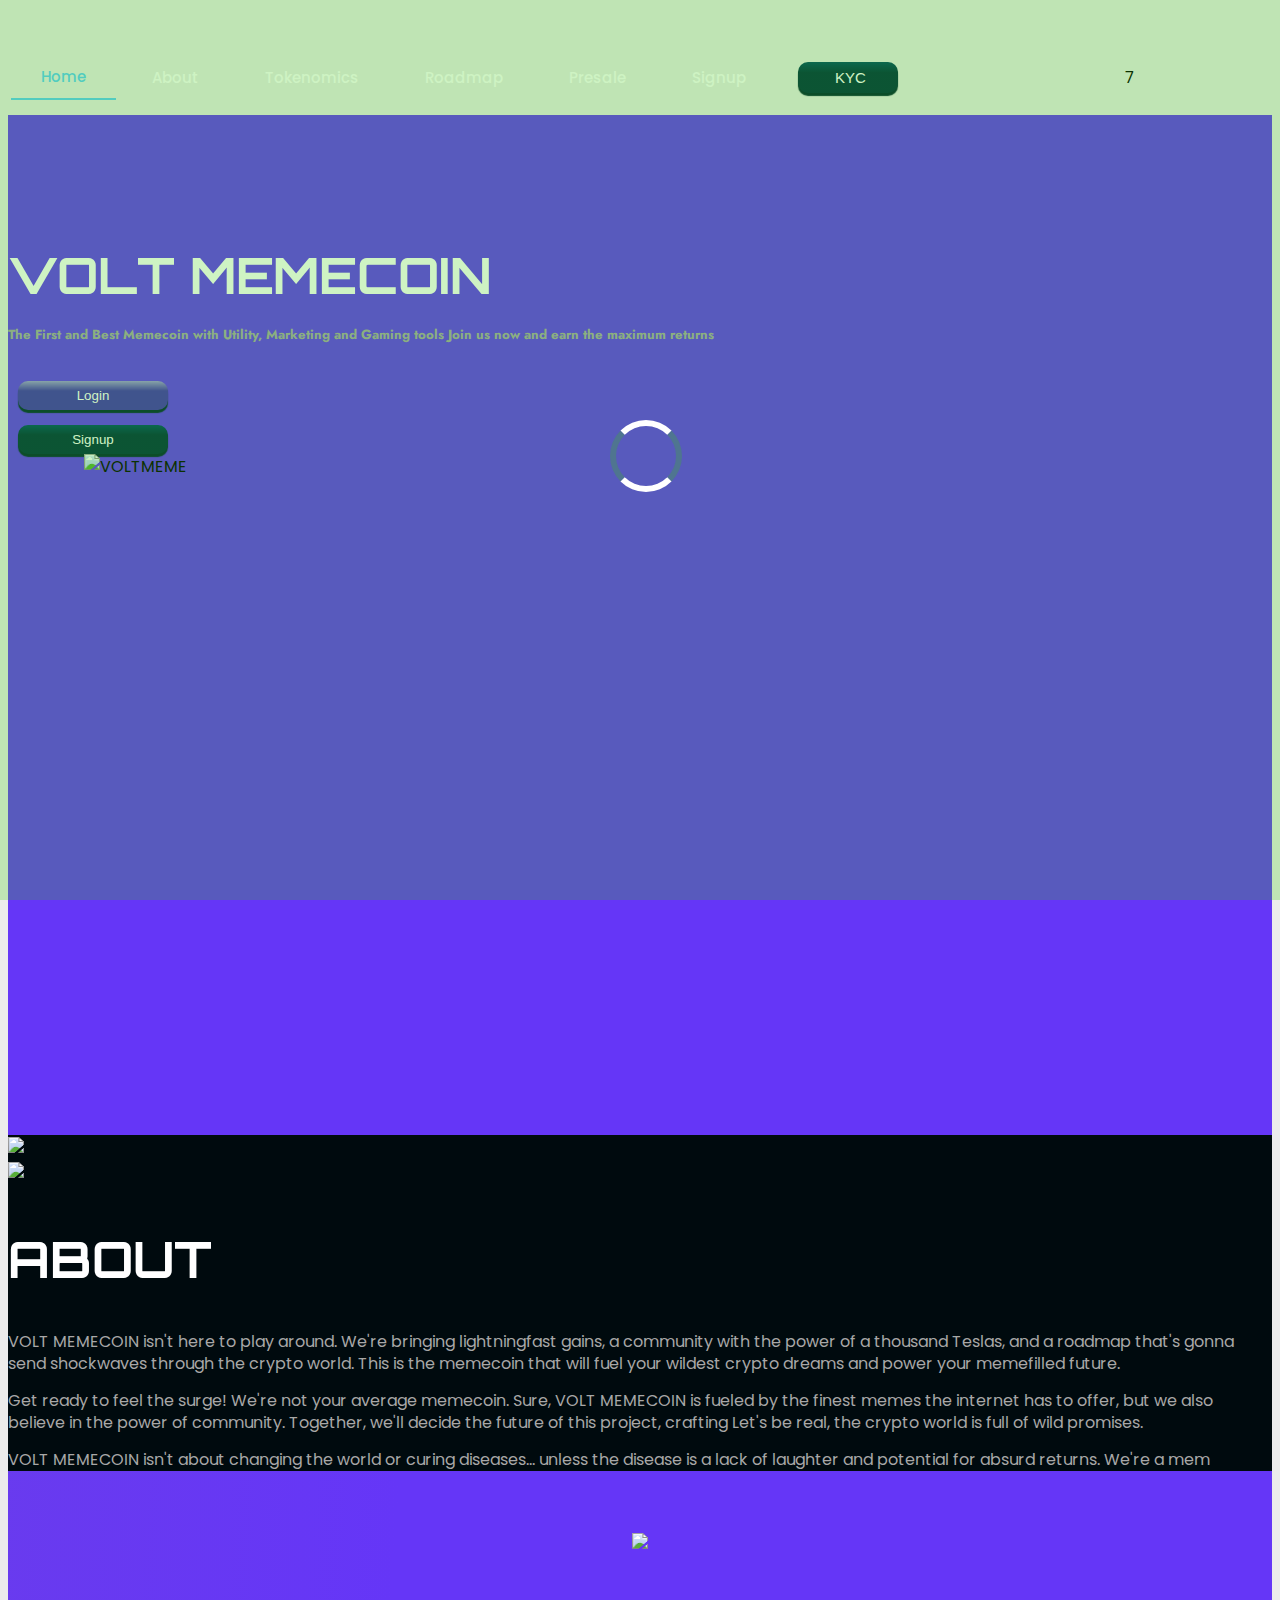
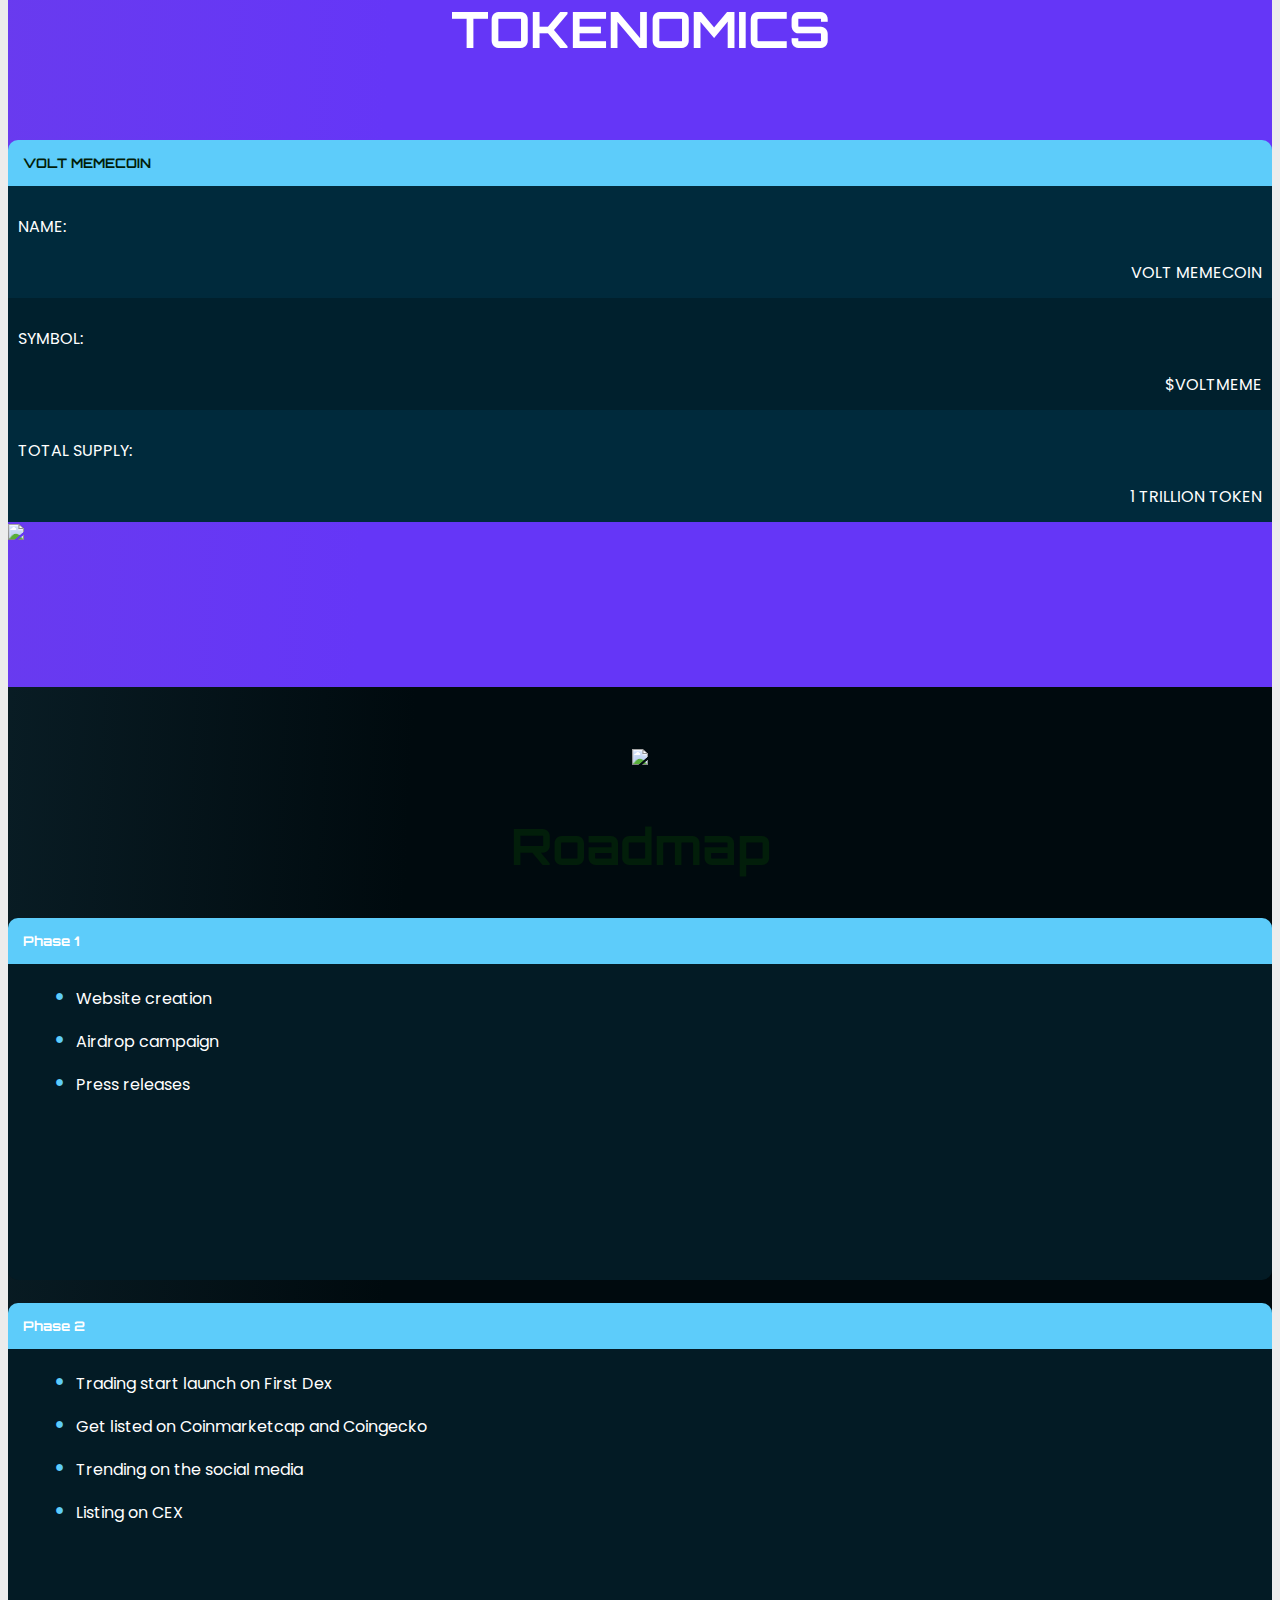
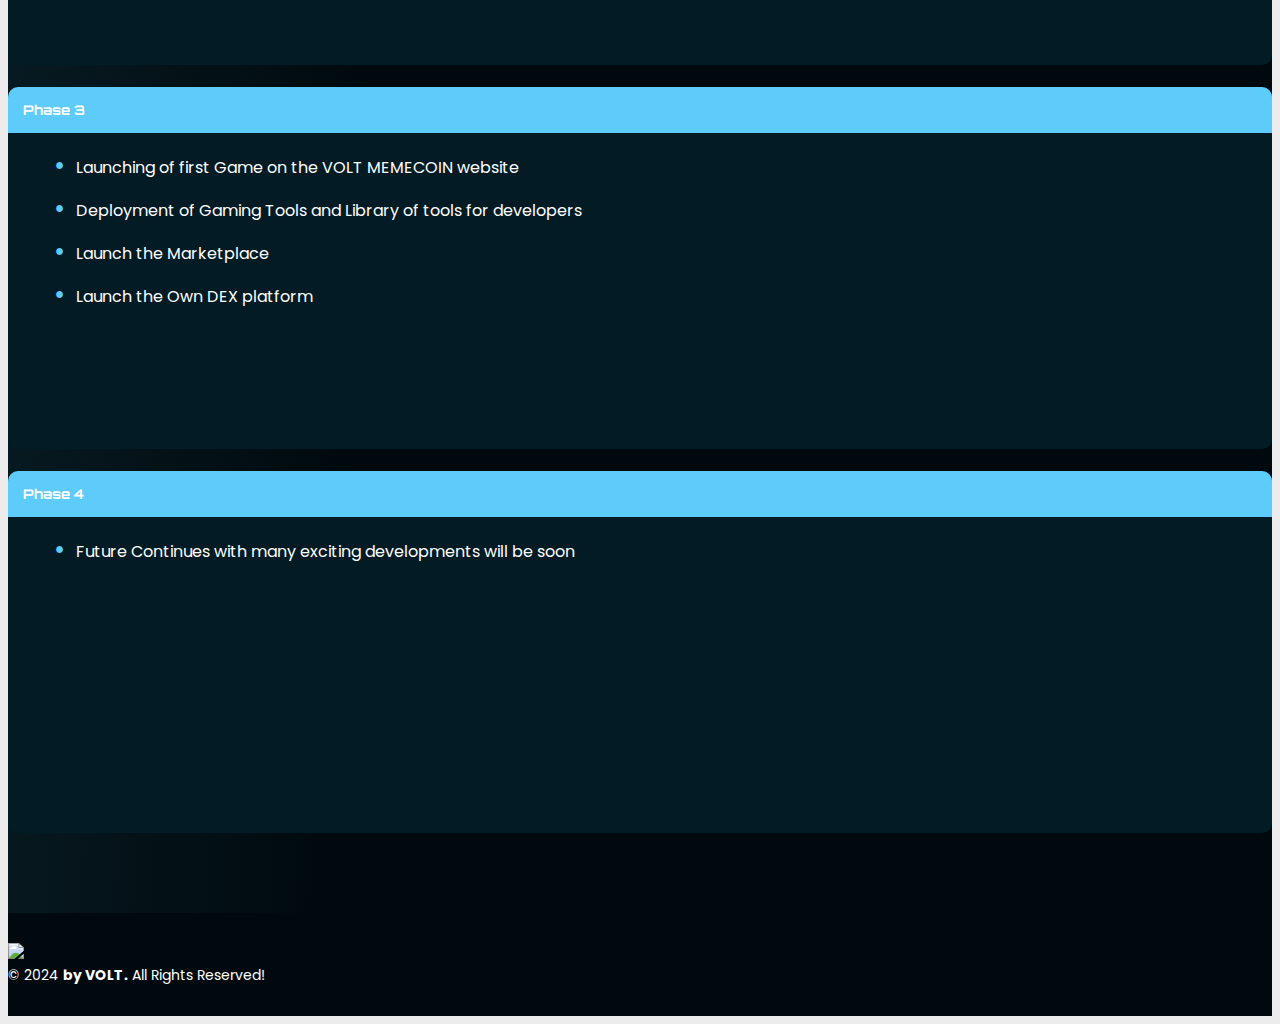
==== commit 087c0bf4: "DEBUG" ====
--- a/index.html
+++ b/index.html
@@ -88,12 +88,12 @@
 
           <div class="icon-social-mobile">
             <div class="filename-1-frame">
-              <a href="https://twitter.com/techaddict0x">
+              <a href="https://twitter.com/hezekiahsDev">
                 <img class="filename-1-icon2" alt="" src="assets/images/navbar/filename-12.svg" width="35" />
               </a>
             </div>
             <div class="filename-1-frame">
-              <a href="https://t.me/VOLTMEME">
+              <a href="https://t.me/hezekiahsDev">
                 <img class="filename-1-icon2" alt="" src="assets/images/navbar/telegram2.svg" width="35" />
               </a>
             </div>
@@ -210,7 +210,7 @@
 
                 <div class="row">
                   <div class="col-lg-7">
-                    <p class="label">TOTLA SUPPLY:</p>
+                    <p class="label">TOTAL SUPPLY:</p>
                   </div>
                   <div class="col-lg-5">
                     <p class="value">1 TRILLION TOKEN</p>
@@ -317,7 +317,7 @@
           </div>
 
           <div class="col-lg-3 col-md-4 col-6 d-flex align-items-center justify-content-center mb-2">
-            <a href="https://www.dexview.com/bsc/0xdeD8893858419baD2fA43970aB29776D6C171455">
+            <a href="https://www.dexview.com/bsc/0x0contractaddress>
               <img src="assets/images/clients/client3.svg" class="img-fluid" alt="">
             </a>
           </div>
--- a/assets/css/style.css
+++ b/assets/css/style.css
@@ -886,7 +886,7 @@
 .table-custom-body .row{
   color: white !important;
   margin: 0px;
-  padding: 10px 15px;
+  padding: 10px 10px;
 }
 
 .table-custom-body .row:nth-child(odd) {
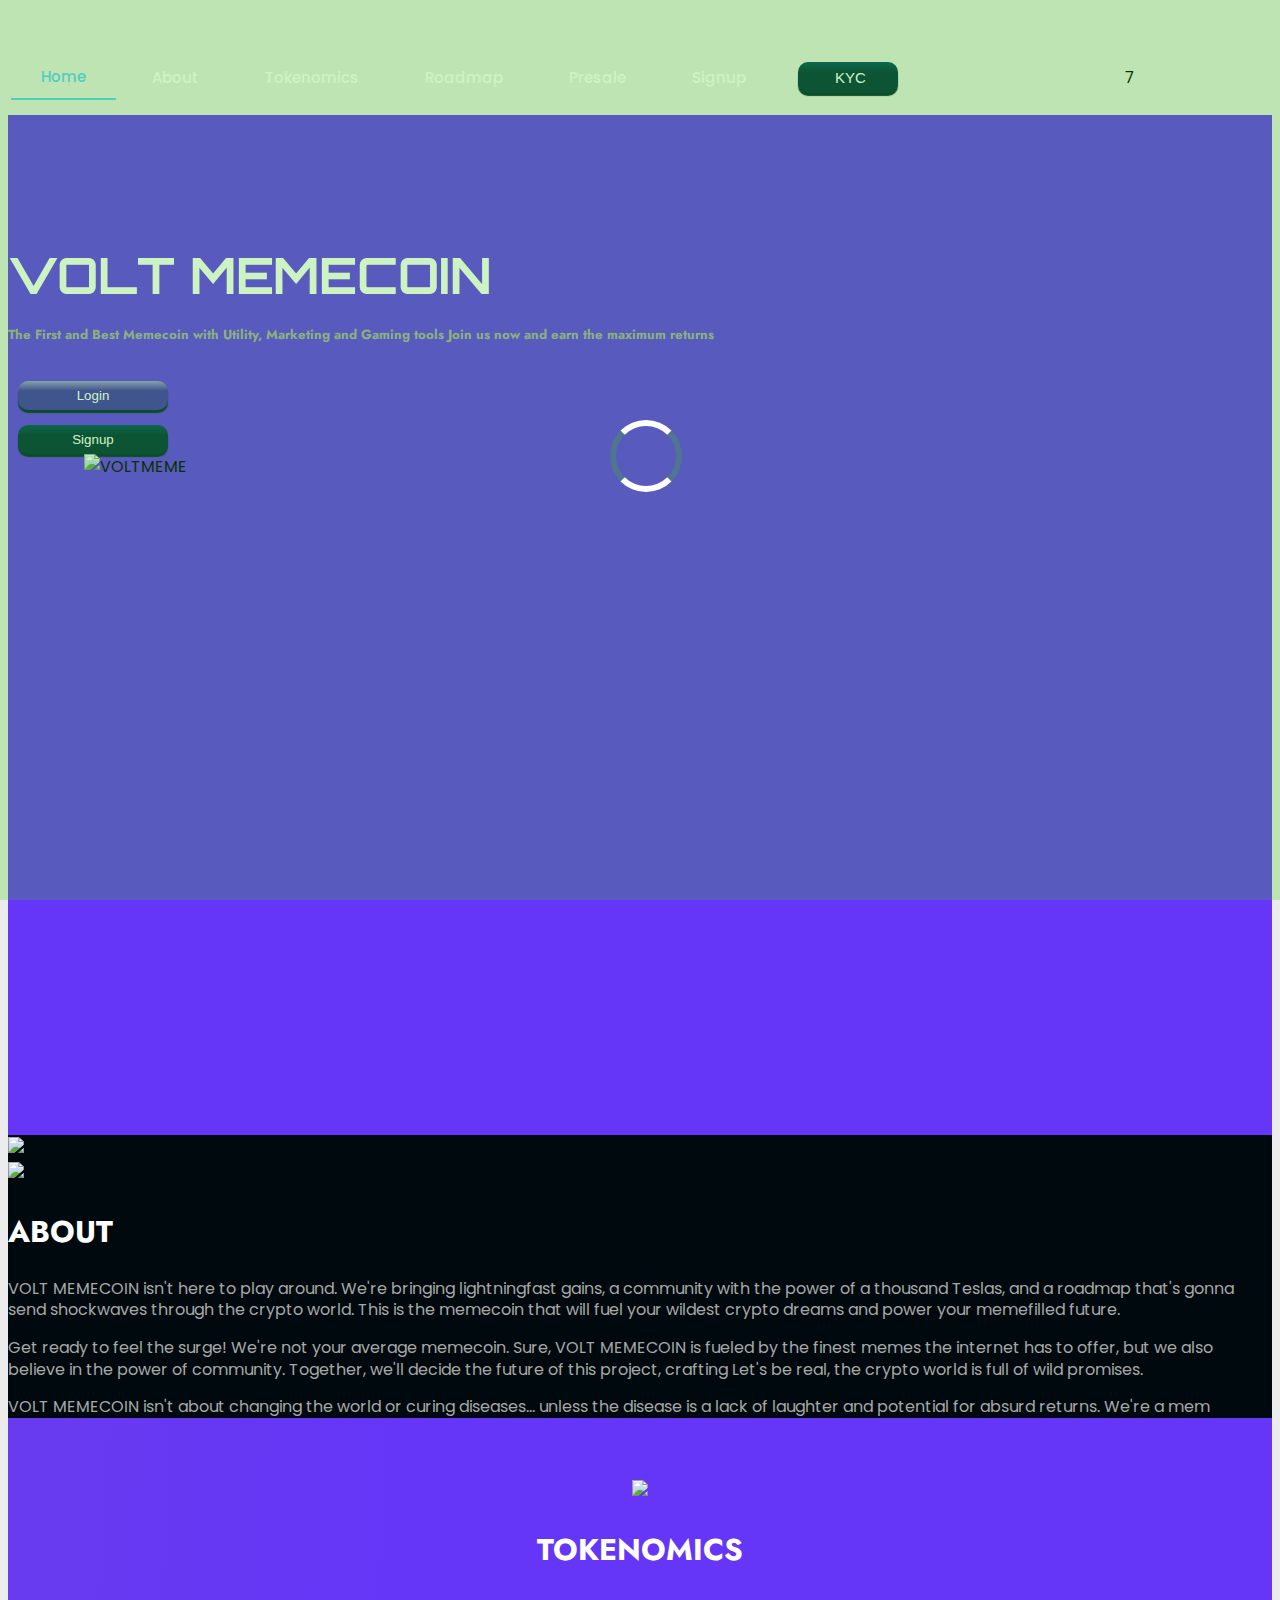
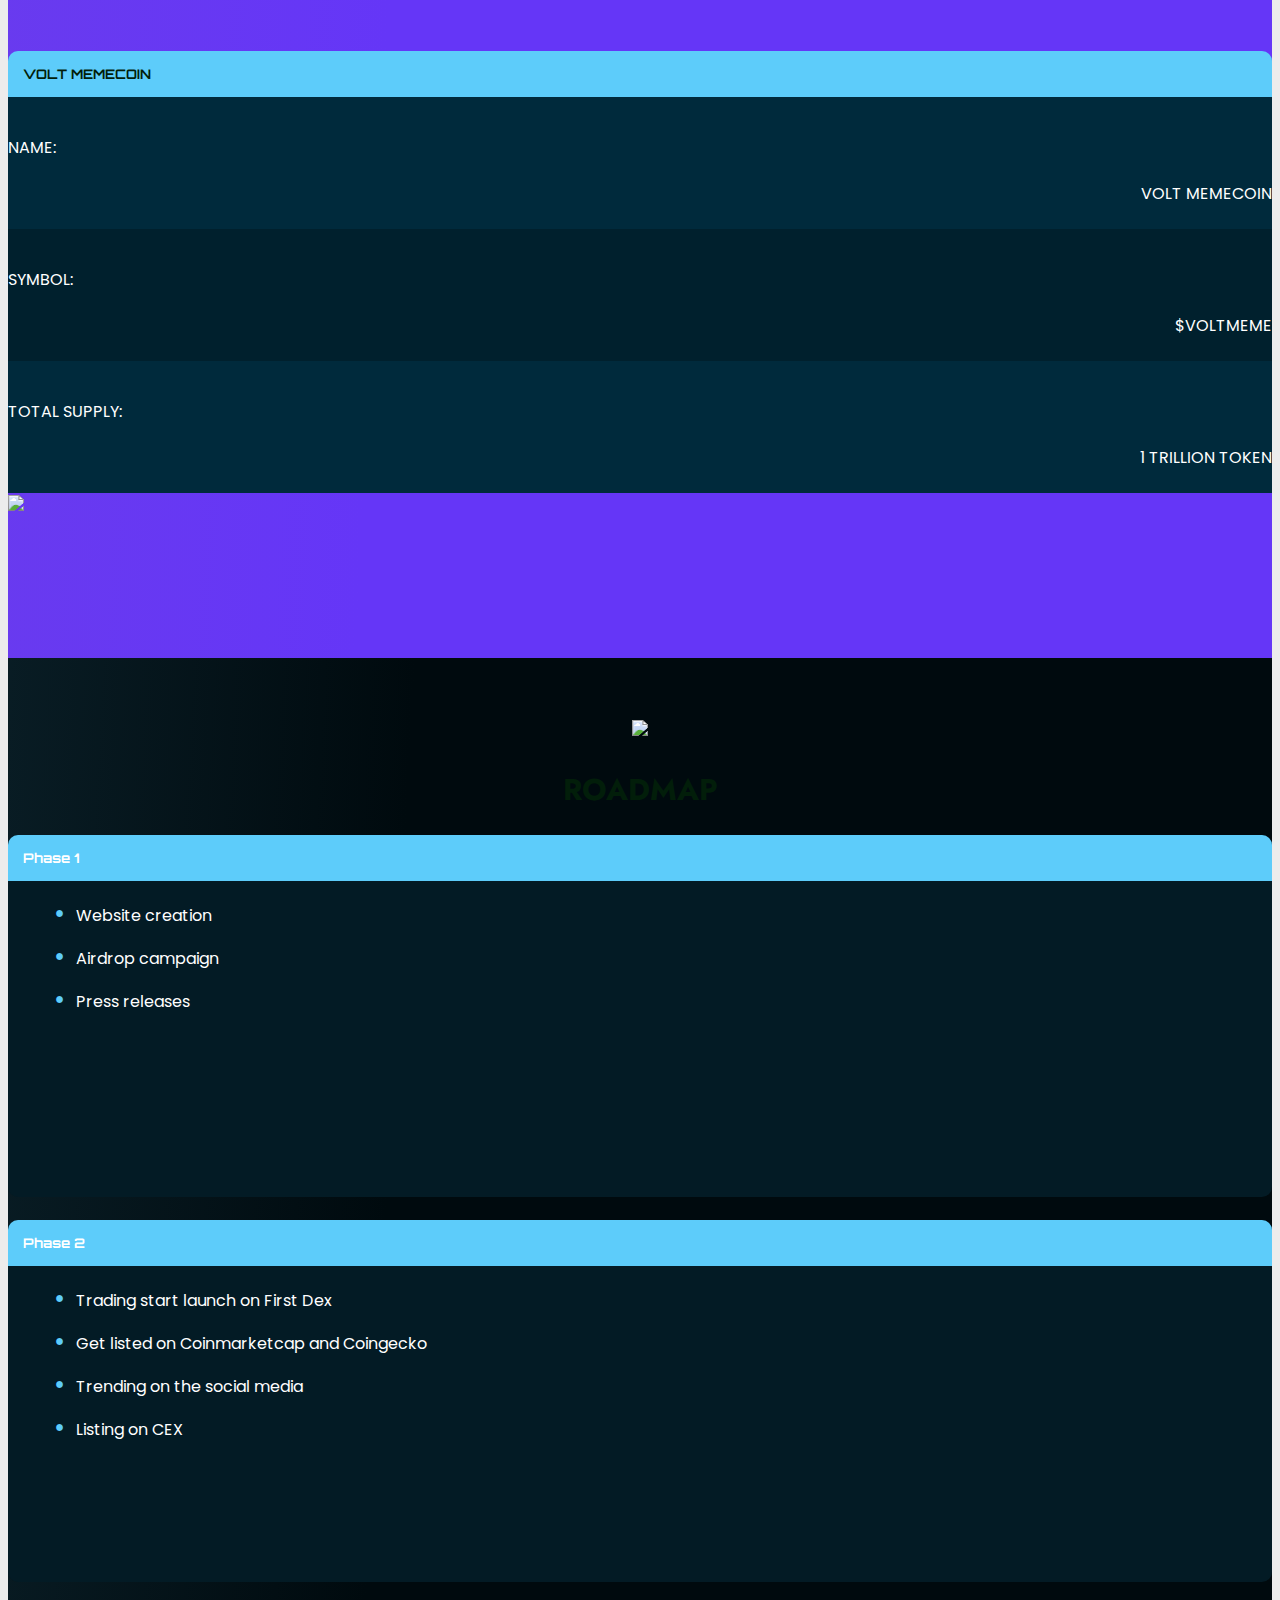
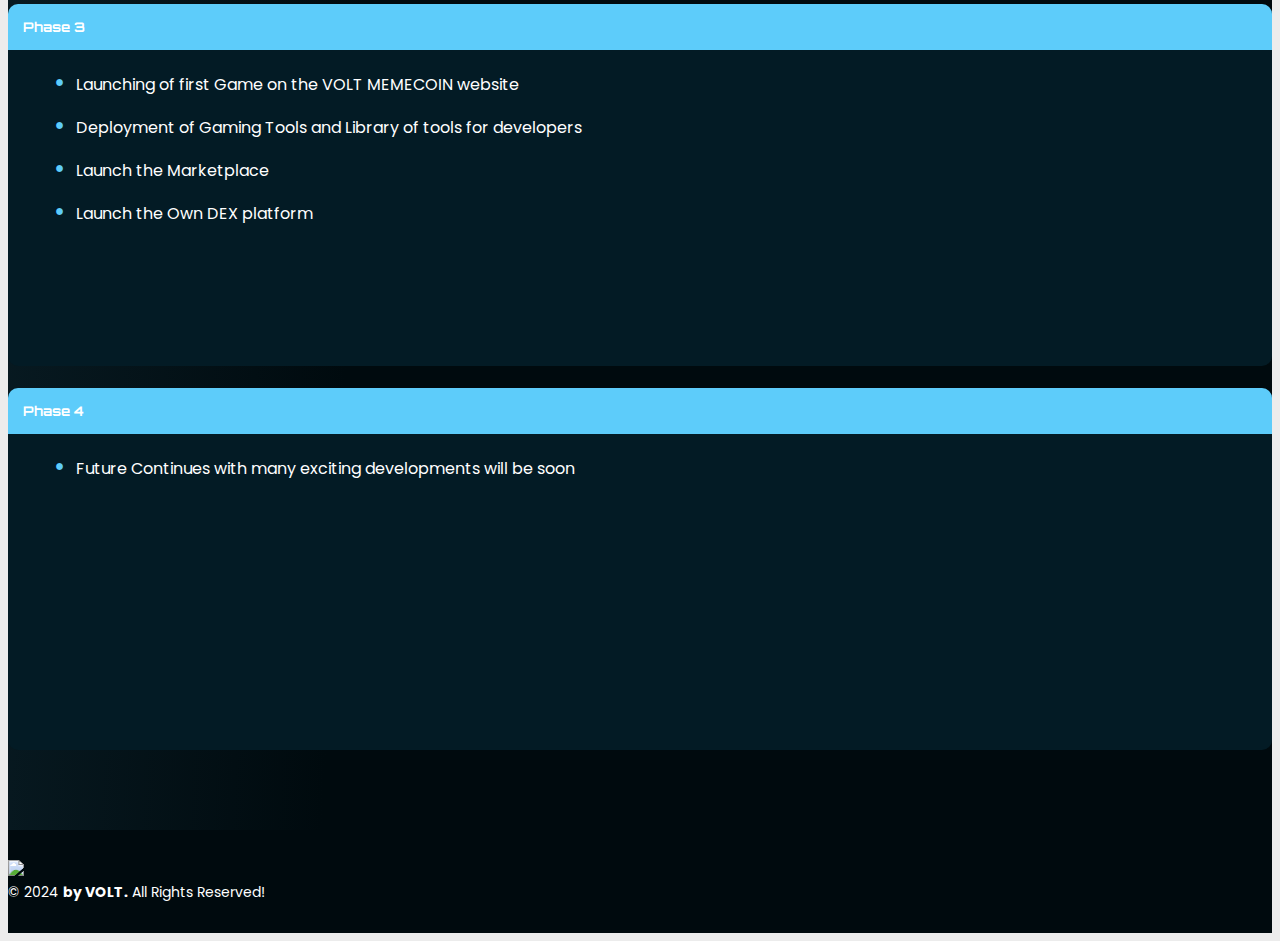
==== commit fd8fd0b2: "Changes made" ====
--- a/index.html
+++ b/index.html
@@ -156,7 +156,7 @@
           <div class="col-lg-6 pt-lg-0 mt-4 align-self-center">
             <div class="section-title">
               <span><img src="assets/images/Line.svg" /></span>
-              <h2 class="font-family-orbitron-normal">ABOUT</h2>
+              <h2 class="font-family: Poppins" style="font-size: 30px;">ABOUT</h2>
             </div>
 
             <p class="section-sub-title mt-4">
@@ -164,12 +164,12 @@
               of a thousand Teslas, and a roadmap that's gonna send shockwaves through the crypto world. This is the
               memecoin that will fuel your wildest crypto dreams and power your memefilled future. 
             </p>
-            <p class="section-sub-title mt-4">
+            <p class="section-sub-title mt-3">
               Get ready to feel the surge! We're not your average memecoin. Sure, VOLT MEMECOIN is fueled by the finest
               memes the internet has to offer, but we also believe in the power of community. Together, we'll decide the
               future of this project, crafting Let's be real, the crypto world is full of wild promises. 
             </p>
-            <p class="section-sub-title mt-4">
+            <p class="section-sub-title mt-3 mb-2">
               VOLT MEMECOIN isn't about changing the world or curing diseases... unless the disease is a lack of laughter
               and potential for absurd returns. We're a mem
             </p>
@@ -182,7 +182,7 @@
       <div class="container" data-aos="fade-up">
         <div class="section-title">
           <span><img src="assets/images/Line.svg" /></span>
-          <h2 class="font-family-orbitron-normal ">TOKENOMICS</h2>
+          <h2 class="font-family: Poppins" style="font-size: 30px;">TOKENOMICS</h2>
         </div>
 
         <div class="row content align-items-center" style="margin: 80px 0px;">
@@ -235,7 +235,7 @@
         <div class="section-title d-flex justify-content-center">
           <div class="text-align-last-center">
             <span><img src="assets/images/Line.svg" /></span>
-            <h2 class="font-family-orbitron-normal  text-white mb-0">Roadmap</h2>
+            <h2 class="font-family: 'Poppins' text-white mb-0" style="font-size: 30px;">ROADMAP</h2>
           </div>
         </div>
 
--- a/assets/css/style.css
+++ b/assets/css/style.css
@@ -886,7 +886,8 @@
 .table-custom-body .row{
   color: white !important;
   margin: 0px;
-  padding: 10px 10px;
+  padding: 20px 0px;
+  font-family: Poppins;
 }
 
 .table-custom-body .row:nth-child(odd) {
@@ -2193,13 +2194,13 @@
 
 /*=============Container=============*/
 .box-area{
-  width: 930px;
+  width: 1000px;
 }
 
 
 /*=============Right box=============*/
 .right-box{
-  padding: 40px 30px 40px 30px;
+  padding: 50px 40px 50px 40px;
 }
 
 
@@ -2212,12 +2213,14 @@
 
 /*=============Resp. for small screen=============*/
 
-@media only screen and (max-width: 620px){
+/*
+@media only screen and (max-width: 575){
   .box-area{
-    margin: 0 10px
+    margin: 101 10px
   }
   .left-box{
-    height: 165px;
+    height: 150px;
     overflow: hidden;
   }
-}+}
+*/